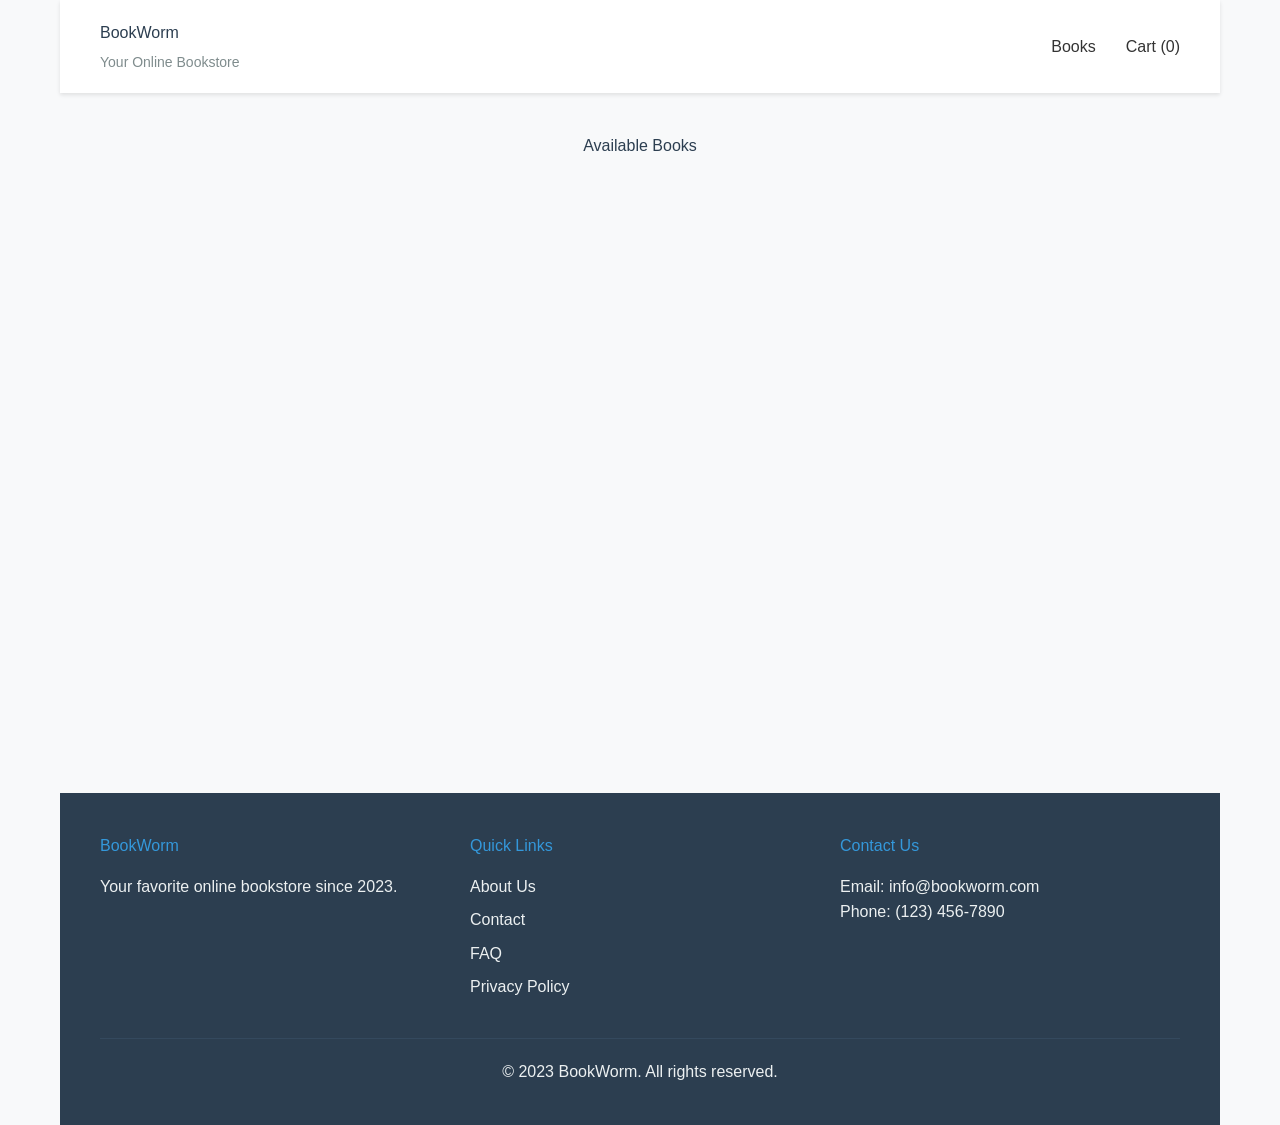
==== index.html @ b358c06e "Updates" ====
<!DOCTYPE html><html lang="en"><head><meta charSet="utf-8"/><meta name="viewport" content="width=device-width, initial-scale=1"/><link rel="stylesheet" href="/_next/static/css/a5fe62b0e480888f.css" data-precedence="next"/><link rel="stylesheet" href="/_next/static/css/b02b098805ea8b62.css" data-precedence="next"/><link rel="preload" as="script" fetchPriority="low" href="/_next/static/chunks/webpack-2db9d0698e6ddc69.js"/><script src="/_next/static/chunks/4bd1b696-52a6696c08e3276c.js" async=""></script><script src="/_next/static/chunks/684-be3724236a691cbe.js" async=""></script><script src="/_next/static/chunks/main-app-09cb0a2db0a6a379.js" async=""></script><script src="/_next/static/chunks/app/page-d41af38bcdb862d8.js" async=""></script><title>BookWorm - Online Book Store</title><meta name="description" content="Your favorite online bookstore"/><meta name="generator" content="v0.dev"/><script>document.querySelectorAll('body link[rel="icon"], body link[rel="apple-touch-icon"]').forEach(el => document.head.appendChild(el))</script><script src="/_next/static/chunks/polyfills-42372ed130431b0a.js" noModule=""></script></head><body><main class="container"><div class="bookstore"><header class="header"><div class="logo"><h1>BookWorm</h1><p>Your Online Bookstore</p></div><nav class="nav"><ul><li>Books</li><li>Cart (<!-- -->0<!-- -->)</li></ul></nav></header><main class="bookstore-content"><div class="book-list"><h2>Available Books</h2><div class="books-grid"></div></div></main><footer class="footer"><div class="footer-content"><div class="footer-section"><h3>BookWorm</h3><p>Your favorite online bookstore since 2023.</p></div><div class="footer-section"><h3>Quick Links</h3><ul><li>About Us</li><li>Contact</li><li>FAQ</li><li>Privacy Policy</li></ul></div><div class="footer-section"><h3>Contact Us</h3><p>Email: info@bookworm.com</p><p>Phone: (123) 456-7890</p></div></div><div class="footer-bottom"><p>© 2023 BookWorm. All rights reserved.</p></div></footer></div></main><!--$--><!--/$--><!--$--><!--/$--><script src="/_next/static/chunks/webpack-2db9d0698e6ddc69.js" async=""></script><script>(self.__next_f=self.__next_f||[]).push([0])</script><script>self.__next_f.push([1,"1:\"$Sreact.fragment\"\n2:I[7555,[],\"\"]\n3:I[1295,[],\"\"]\n4:I[2611,[\"974\",\"static/chunks/app/page-d41af38bcdb862d8.js\"],\"default\"]\n5:I[9665,[],\"MetadataBoundary\"]\n7:I[9665,[],\"OutletBoundary\"]\na:I[4911,[],\"AsyncMetadataOutlet\"]\nc:I[9665,[],\"ViewportBoundary\"]\ne:I[6614,[],\"\"]\n:HL[\"/_next/static/css/a5fe62b0e480888f.css\",\"style\"]\n:HL[\"/_next/static/css/b02b098805ea8b62.css\",\"style\"]\n"])</script><script>self.__next_f.push([1,"0:{\"P\":null,\"b\":\"YLdVmpPt8T65VLUF7OrUs\",\"p\":\"\",\"c\":[\"\",\"\"],\"i\":false,\"f\":[[[\"\",{\"children\":[\"__PAGE__\",{}]},\"$undefined\",\"$undefined\",true],[\"\",[\"$\",\"$1\",\"c\",{\"children\":[[[\"$\",\"link\",\"0\",{\"rel\":\"stylesheet\",\"href\":\"/_next/static/css/a5fe62b0e480888f.css\",\"precedence\":\"next\",\"crossOrigin\":\"$undefined\",\"nonce\":\"$undefined\"}]],[\"$\",\"html\",null,{\"lang\":\"en\",\"children\":[[\"$\",\"head\",null,{\"children\":[[\"$\",\"title\",null,{\"children\":\"BookWorm - Online Book Store\"}],[\"$\",\"meta\",null,{\"name\":\"description\",\"content\":\"Your favorite online bookstore\"}]]}],[\"$\",\"body\",null,{\"children\":[\"$\",\"$L2\",null,{\"parallelRouterKey\":\"children\",\"error\":\"$undefined\",\"errorStyles\":\"$undefined\",\"errorScripts\":\"$undefined\",\"template\":[\"$\",\"$L3\",null,{}],\"templateStyles\":\"$undefined\",\"templateScripts\":\"$undefined\",\"notFound\":[[[\"$\",\"title\",null,{\"children\":\"404: This page could not be found.\"}],[\"$\",\"div\",null,{\"style\":{\"fontFamily\":\"system-ui,\\\"Segoe UI\\\",Roboto,Helvetica,Arial,sans-serif,\\\"Apple Color Emoji\\\",\\\"Segoe UI Emoji\\\"\",\"height\":\"100vh\",\"textAlign\":\"center\",\"display\":\"flex\",\"flexDirection\":\"column\",\"alignItems\":\"center\",\"justifyContent\":\"center\"},\"children\":[\"$\",\"div\",null,{\"children\":[[\"$\",\"style\",null,{\"dangerouslySetInnerHTML\":{\"__html\":\"body{color:#000;background:#fff;margin:0}.next-error-h1{border-right:1px solid rgba(0,0,0,.3)}@media (prefers-color-scheme:dark){body{color:#fff;background:#000}.next-error-h1{border-right:1px solid rgba(255,255,255,.3)}}\"}}],[\"$\",\"h1\",null,{\"className\":\"next-error-h1\",\"style\":{\"display\":\"inline-block\",\"margin\":\"0 20px 0 0\",\"padding\":\"0 23px 0 0\",\"fontSize\":24,\"fontWeight\":500,\"verticalAlign\":\"top\",\"lineHeight\":\"49px\"},\"children\":404}],[\"$\",\"div\",null,{\"style\":{\"display\":\"inline-block\"},\"children\":[\"$\",\"h2\",null,{\"style\":{\"fontSize\":14,\"fontWeight\":400,\"lineHeight\":\"49px\",\"margin\":0},\"children\":\"This page could not be found.\"}]}]]}]}]],[]],\"forbidden\":\"$undefined\",\"unauthorized\":\"$undefined\"}]}]]}]]}],{\"children\":[\"__PAGE__\",[\"$\",\"$1\",\"c\",{\"children\":[[\"$\",\"main\",null,{\"className\":\"container\",\"children\":[\"$\",\"$L4\",null,{}]}],[\"$\",\"$L5\",null,{\"children\":\"$L6\"}],[[\"$\",\"link\",\"0\",{\"rel\":\"stylesheet\",\"href\":\"/_next/static/css/b02b098805ea8b62.css\",\"precedence\":\"next\",\"crossOrigin\":\"$undefined\",\"nonce\":\"$undefined\"}]],[\"$\",\"$L7\",null,{\"children\":[\"$L8\",\"$L9\",[\"$\",\"$La\",null,{\"promise\":\"$@b\"}]]}]]}],{},null,false]},null,false],[\"$\",\"$1\",\"h\",{\"children\":[null,[\"$\",\"$1\",\"9WrUKCtfy2eKiFADlCr0y\",{\"children\":[[\"$\",\"$Lc\",null,{\"children\":\"$Ld\"}],null]}],null]}],false]],\"m\":\"$undefined\",\"G\":[\"$e\",\"$undefined\"],\"s\":false,\"S\":true}\n"])</script><script>self.__next_f.push([1,"f:\"$Sreact.suspense\"\n10:I[4911,[],\"AsyncMetadata\"]\n6:[\"$\",\"$f\",null,{\"fallback\":null,\"children\":[\"$\",\"$L10\",null,{\"promise\":\"$@11\"}]}]\n"])</script><script>self.__next_f.push([1,"9:null\n"])</script><script>self.__next_f.push([1,"d:[[\"$\",\"meta\",\"0\",{\"charSet\":\"utf-8\"}],[\"$\",\"meta\",\"1\",{\"name\":\"viewport\",\"content\":\"width=device-width, initial-scale=1\"}]]\n8:null\n"])</script><script>self.__next_f.push([1,"11:{\"metadata\":[[\"$\",\"meta\",\"0\",{\"name\":\"generator\",\"content\":\"v0.dev\"}]],\"error\":null,\"digest\":\"$undefined\"}\nb:{\"metadata\":\"$11:metadata\",\"error\":null,\"digest\":\"$undefined\"}\n"])</script></body></html>
---- _next/static/css/a5fe62b0e480888f.css ----
*,:after,:before{--tw-border-spacing-x:0;--tw-border-spacing-y:0;--tw-translate-x:0;--tw-translate-y:0;--tw-rotate:0;--tw-skew-x:0;--tw-skew-y:0;--tw-scale-x:1;--tw-scale-y:1;--tw-pan-x: ;--tw-pan-y: ;--tw-pinch-zoom: ;--tw-scroll-snap-strictness:proximity;--tw-gradient-from-position: ;--tw-gradient-via-position: ;--tw-gradient-to-position: ;--tw-ordinal: ;--tw-slashed-zero: ;--tw-numeric-figure: ;--tw-numeric-spacing: ;--tw-numeric-fraction: ;--tw-ring-inset: ;--tw-ring-offset-width:0px;--tw-ring-offset-color:#fff;--tw-ring-color:rgb(59 130 246/0.5);--tw-ring-offset-shadow:0 0 #0000;--tw-ring-shadow:0 0 #0000;--tw-shadow:0 0 #0000;--tw-shadow-colored:0 0 #0000;--tw-blur: ;--tw-brightness: ;--tw-contrast: ;--tw-grayscale: ;--tw-hue-rotate: ;--tw-invert: ;--tw-saturate: ;--tw-sepia: ;--tw-drop-shadow: ;--tw-backdrop-blur: ;--tw-backdrop-brightness: ;--tw-backdrop-contrast: ;--tw-backdrop-grayscale: ;--tw-backdrop-hue-rotate: ;--tw-backdrop-invert: ;--tw-backdrop-opacity: ;--tw-backdrop-saturate: ;--tw-backdrop-sepia: ;--tw-contain-size: ;--tw-contain-layout: ;--tw-contain-paint: ;--tw-contain-style: }::backdrop{--tw-border-spacing-x:0;--tw-border-spacing-y:0;--tw-translate-x:0;--tw-translate-y:0;--tw-rotate:0;--tw-skew-x:0;--tw-skew-y:0;--tw-scale-x:1;--tw-scale-y:1;--tw-pan-x: ;--tw-pan-y: ;--tw-pinch-zoom: ;--tw-scroll-snap-strictness:proximity;--tw-gradient-from-position: ;--tw-gradient-via-position: ;--tw-gradient-to-position: ;--tw-ordinal: ;--tw-slashed-zero: ;--tw-numeric-figure: ;--tw-numeric-spacing: ;--tw-numeric-fraction: ;--tw-ring-inset: ;--tw-ring-offset-width:0px;--tw-ring-offset-color:#fff;--tw-ring-color:rgb(59 130 246/0.5);--tw-ring-offset-shadow:0 0 #0000;--tw-ring-shadow:0 0 #0000;--tw-shadow:0 0 #0000;--tw-shadow-colored:0 0 #0000;--tw-blur: ;--tw-brightness: ;--tw-contrast: ;--tw-grayscale: ;--tw-hue-rotate: ;--tw-invert: ;--tw-saturate: ;--tw-sepia: ;--tw-drop-shadow: ;--tw-backdrop-blur: ;--tw-backdrop-brightness: ;--tw-backdrop-contrast: ;--tw-backdrop-grayscale: ;--tw-backdrop-hue-rotate: ;--tw-backdrop-invert: ;--tw-backdrop-opacity: ;--tw-backdrop-saturate: ;--tw-backdrop-sepia: ;--tw-contain-size: ;--tw-contain-layout: ;--tw-contain-paint: ;--tw-contain-style: }/*
! tailwindcss v3.4.17 | MIT License | https://tailwindcss.com
*/*,:after,:before{box-sizing:border-box;border:0 solid #e5e7eb}:after,:before{--tw-content:""}:host,html{line-height:1.5;-webkit-text-size-adjust:100%;-moz-tab-size:4;tab-size:4;font-family:ui-sans-serif,system-ui,sans-serif,Apple Color Emoji,Segoe UI Emoji,Segoe UI Symbol,Noto Color Emoji;font-feature-settings:normal;font-variation-settings:normal;-webkit-tap-highlight-color:transparent}body{margin:0;line-height:inherit}hr{height:0;color:inherit;border-top-width:1px}abbr:where([title]){text-decoration:underline dotted}h1,h2,h3,h4,h5,h6{font-size:inherit;font-weight:inherit}a{color:inherit;text-decoration:inherit}b,strong{font-weight:bolder}code,kbd,pre,samp{font-family:ui-monospace,SFMono-Regular,Menlo,Monaco,Consolas,Liberation Mono,Courier New,monospace;font-feature-settings:normal;font-variation-settings:normal;font-size:1em}small{font-size:80%}sub,sup{font-size:75%;line-height:0;position:relative;vertical-align:baseline}sub{bottom:-.25em}sup{top:-.5em}table{text-indent:0;border-color:inherit;border-collapse:collapse}button,input,optgroup,select,textarea{font-family:inherit;font-feature-settings:inherit;font-variation-settings:inherit;font-size:100%;font-weight:inherit;line-height:inherit;letter-spacing:inherit;color:inherit;margin:0;padding:0}button,select{text-transform:none}button,input:where([type=button]),input:where([type=reset]),input:where([type=submit]){-webkit-appearance:button;background-color:transparent;background-image:none}:-moz-focusring{outline:auto}:-moz-ui-invalid{box-shadow:none}progress{vertical-align:baseline}::-webkit-inner-spin-button,::-webkit-outer-spin-button{height:auto}[type=search]{-webkit-appearance:textfield;outline-offset:-2px}::-webkit-search-decoration{-webkit-appearance:none}::-webkit-file-upload-button{-webkit-appearance:button;font:inherit}summary{display:list-item}blockquote,dd,dl,figure,h1,h2,h3,h4,h5,h6,hr,p,pre{margin:0}fieldset{margin:0}fieldset,legend{padding:0}menu,ol,ul{list-style:none;margin:0;padding:0}dialog{padding:0}textarea{resize:vertical}input::placeholder,textarea::placeholder{opacity:1;color:#9ca3af}[role=button],button{cursor:pointer}:disabled{cursor:default}audio,canvas,embed,iframe,img,object,svg,video{display:block;vertical-align:middle}img,video{max-width:100%;height:auto}[hidden]:where(:not([hidden=until-found])){display:none}:root{--background:0 0% 100%;--foreground:0 0% 3.9%;--card:0 0% 100%;--card-foreground:0 0% 3.9%;--popover:0 0% 100%;--popover-foreground:0 0% 3.9%;--primary:0 0% 9%;--primary-foreground:0 0% 98%;--secondary:0 0% 96.1%;--secondary-foreground:0 0% 9%;--muted:0 0% 96.1%;--muted-foreground:0 0% 45.1%;--accent:0 0% 96.1%;--accent-foreground:0 0% 9%;--destructive:0 84.2% 60.2%;--destructive-foreground:0 0% 98%;--border:0 0% 89.8%;--input:0 0% 89.8%;--ring:0 0% 3.9%;--chart-1:12 76% 61%;--chart-2:173 58% 39%;--chart-3:197 37% 24%;--chart-4:43 74% 66%;--chart-5:27 87% 67%;--radius:0.5rem;--sidebar-background:0 0% 98%;--sidebar-foreground:240 5.3% 26.1%;--sidebar-primary:240 5.9% 10%;--sidebar-primary-foreground:0 0% 98%;--sidebar-accent:240 4.8% 95.9%;--sidebar-accent-foreground:240 5.9% 10%;--sidebar-border:220 13% 91%;--sidebar-ring:217.2 91.2% 59.8%}.dark{--background:0 0% 3.9%;--foreground:0 0% 98%;--card:0 0% 3.9%;--card-foreground:0 0% 98%;--popover:0 0% 3.9%;--popover-foreground:0 0% 98%;--primary:0 0% 98%;--primary-foreground:0 0% 9%;--secondary:0 0% 14.9%;--secondary-foreground:0 0% 98%;--muted:0 0% 14.9%;--muted-foreground:0 0% 63.9%;--accent:0 0% 14.9%;--accent-foreground:0 0% 98%;--destructive:0 62.8% 30.6%;--destructive-foreground:0 0% 98%;--border:0 0% 14.9%;--input:0 0% 14.9%;--ring:0 0% 83.1%;--chart-1:220 70% 50%;--chart-2:160 60% 45%;--chart-3:30 80% 55%;--chart-4:280 65% 60%;--chart-5:340 75% 55%;--sidebar-background:240 5.9% 10%;--sidebar-foreground:240 4.8% 95.9%;--sidebar-primary:224.3 76.3% 48%;--sidebar-primary-foreground:0 0% 100%;--sidebar-accent:240 3.7% 15.9%;--sidebar-accent-foreground:240 4.8% 95.9%;--sidebar-border:240 3.7% 15.9%;--sidebar-ring:217.2 91.2% 59.8%}*{border-color:hsl(var(--border))}body{background-color:hsl(var(--background));color:hsl(var(--foreground))}.container{width:100%}@media (min-width:640px){.container{max-width:640px}}@media (min-width:768px){.container{max-width:768px}}@media (min-width:1024px){.container{max-width:1024px}}@media (min-width:1280px){.container{max-width:1280px}}@media (min-width:1536px){.container{max-width:1536px}}.sr-only{position:absolute;width:1px;height:1px;padding:0;margin:-1px;overflow:hidden;clip:rect(0,0,0,0);white-space:nowrap;border-width:0}.pointer-events-none{pointer-events:none}.pointer-events-auto{pointer-events:auto}.visible{visibility:visible}.invisible{visibility:hidden}.fixed{position:fixed}.absolute{position:absolute}.relative{position:relative}.inset-0{inset:0}.inset-x-0{left:0;right:0}.inset-y-0{top:0;bottom:0}.-bottom-12{bottom:-3rem}.-left-12{left:-3rem}.-right-12{right:-3rem}.-top-12{top:-3rem}.bottom-0{bottom:0}.left-0{left:0}.left-1{left:.25rem}.left-1\/2{left:50%}.left-2{left:.5rem}.left-\[50\%\]{left:50%}.right-0{right:0}.right-1{right:.25rem}.right-2{right:.5rem}.right-3{right:.75rem}.right-4{right:1rem}.top-0{top:0}.top-1\.5{top:.375rem}.top-1\/2{top:50%}.top-2{top:.5rem}.top-3\.5{top:.875rem}.top-4{top:1rem}.top-\[1px\]{top:1px}.top-\[50\%\]{top:50%}.top-\[60\%\]{top:60%}.top-full{top:100%}.z-10{z-index:10}.z-20{z-index:20}.z-50{z-index:50}.z-\[100\]{z-index:100}.z-\[1\]{z-index:1}.-mx-1{margin-left:-.25rem;margin-right:-.25rem}.mx-2{margin-left:.5rem;margin-right:.5rem}.mx-3\.5{margin-left:.875rem;margin-right:.875rem}.mx-auto{margin-left:auto;margin-right:auto}.my-0\.5{margin-top:.125rem;margin-bottom:.125rem}.my-1{margin-top:.25rem;margin-bottom:.25rem}.-ml-4{margin-left:-1rem}.-mt-4{margin-top:-1rem}.mb-1{margin-bottom:.25rem}.ml-1{margin-left:.25rem}.ml-auto{margin-left:auto}.mr-2{margin-right:.5rem}.mt-1\.5{margin-top:.375rem}.mt-2{margin-top:.5rem}.mt-24{margin-top:6rem}.mt-4{margin-top:1rem}.mt-auto{margin-top:auto}.block{display:block}.flex{display:flex}.inline-flex{display:inline-flex}.table{display:table}.grid{display:grid}.hidden{display:none}.aspect-square{aspect-ratio:1/1}.aspect-video{aspect-ratio:16/9}.size-4{width:1rem;height:1rem}.h-1\.5{height:.375rem}.h-10{height:2.5rem}.h-11{height:2.75rem}.h-12{height:3rem}.h-2{height:.5rem}.h-2\.5{height:.625rem}.h-3{height:.75rem}.h-3\.5{height:.875rem}.h-4{height:1rem}.h-5{height:1.25rem}.h-6{height:1.5rem}.h-7{height:1.75rem}.h-8{height:2rem}.h-9{height:2.25rem}.h-\[1px\]{height:1px}.h-\[var\(--radix-navigation-menu-viewport-height\)\]{height:var(--radix-navigation-menu-viewport-height)}.h-\[var\(--radix-select-trigger-height\)\]{height:var(--radix-select-trigger-height)}.h-auto{height:auto}.h-full{height:100%}.h-px{height:1px}.h-svh{height:100svh}.max-h-96{max-height:24rem}.max-h-\[300px\]{max-height:300px}.max-h-screen{max-height:100vh}.min-h-0{min-height:0}.min-h-\[80px\]{min-height:80px}.min-h-svh{min-height:100svh}.w-0{width:0}.w-1{width:.25rem}.w-10{width:2.5rem}.w-11{width:2.75rem}.w-2{width:.5rem}.w-2\.5{width:.625rem}.w-3{width:.75rem}.w-3\.5{width:.875rem}.w-3\/4{width:75%}.w-4{width:1rem}.w-5{width:1.25rem}.w-64{width:16rem}.w-7{width:1.75rem}.w-72{width:18rem}.w-8{width:2rem}.w-9{width:2.25rem}.w-\[--sidebar-width\]{width:var(--sidebar-width)}.w-\[100px\]{width:100px}.w-\[1px\]{width:1px}.w-auto{width:auto}.w-full{width:100%}.w-max{width:max-content}.w-px{width:1px}.min-w-0{min-width:0}.min-w-10{min-width:2.5rem}.min-w-11{min-width:2.75rem}.min-w-5{min-width:1.25rem}.min-w-9{min-width:2.25rem}.min-w-\[12rem\]{min-width:12rem}.min-w-\[8rem\]{min-width:8rem}.min-w-\[var\(--radix-select-trigger-width\)\]{min-width:var(--radix-select-trigger-width)}.max-w-\[--skeleton-width\]{max-width:var(--skeleton-width)}.max-w-lg{max-width:32rem}.max-w-max{max-width:max-content}.flex-1{flex:1 1 0%}.shrink-0{flex-shrink:0}.grow{flex-grow:1}.grow-0{flex-grow:0}.basis-full{flex-basis:100%}.caption-bottom{caption-side:bottom}.border-collapse{border-collapse:collapse}.-translate-x-1\/2{--tw-translate-x:-50%}.-translate-x-1\/2,.-translate-x-px{transform:translate(var(--tw-translate-x),var(--tw-translate-y)) rotate(var(--tw-rotate)) skewX(var(--tw-skew-x)) skewY(var(--tw-skew-y)) scaleX(var(--tw-scale-x)) scaleY(var(--tw-scale-y))}.-translate-x-px{--tw-translate-x:-1px}.-translate-y-1\/2{--tw-translate-y:-50%}.-translate-y-1\/2,.translate-x-\[-50\%\]{transform:translate(var(--tw-translate-x),var(--tw-translate-y)) rotate(var(--tw-rotate)) skewX(var(--tw-skew-x)) skewY(var(--tw-skew-y)) scaleX(var(--tw-scale-x)) scaleY(var(--tw-scale-y))}.translate-x-\[-50\%\]{--tw-translate-x:-50%}.translate-x-px{--tw-translate-x:1px}.translate-x-px,.translate-y-\[-50\%\]{transform:translate(var(--tw-translate-x),var(--tw-translate-y)) rotate(var(--tw-rotate)) skewX(var(--tw-skew-x)) skewY(var(--tw-skew-y)) scaleX(var(--tw-scale-x)) scaleY(var(--tw-scale-y))}.translate-y-\[-50\%\]{--tw-translate-y:-50%}.rotate-45{--tw-rotate:45deg}.rotate-45,.rotate-90{transform:translate(var(--tw-translate-x),var(--tw-translate-y)) rotate(var(--tw-rotate)) skewX(var(--tw-skew-x)) skewY(var(--tw-skew-y)) scaleX(var(--tw-scale-x)) scaleY(var(--tw-scale-y))}.rotate-90{--tw-rotate:90deg}.transform{transform:translate(var(--tw-translate-x),var(--tw-translate-y)) rotate(var(--tw-rotate)) skewX(var(--tw-skew-x)) skewY(var(--tw-skew-y)) scaleX(var(--tw-scale-x)) scaleY(var(--tw-scale-y))}@keyframes pulse{50%{opacity:.5}}.animate-pulse{animation:pulse 2s cubic-bezier(.4,0,.6,1) infinite}.cursor-default{cursor:default}.cursor-pointer{cursor:pointer}.touch-none{touch-action:none}.select-none{user-select:none}.list-none{list-style-type:none}.flex-row{flex-direction:row}.flex-col{flex-direction:column}.flex-col-reverse{flex-direction:column-reverse}.flex-wrap{flex-wrap:wrap}.items-start{align-items:flex-start}.items-end{align-items:flex-end}.items-center{align-items:center}.items-stretch{align-items:stretch}.justify-center{justify-content:center}.justify-between{justify-content:space-between}.gap-1{gap:.25rem}.gap-1\.5{gap:.375rem}.gap-2{gap:.5rem}.gap-4{gap:1rem}.space-x-1>:not([hidden])~:not([hidden]){--tw-space-x-reverse:0;margin-right:calc(.25rem * var(--tw-space-x-reverse));margin-left:calc(.25rem * calc(1 - var(--tw-space-x-reverse)))}.space-x-4>:not([hidden])~:not([hidden]){--tw-space-x-reverse:0;margin-right:calc(1rem * var(--tw-space-x-reverse));margin-left:calc(1rem * calc(1 - var(--tw-space-x-reverse)))}.space-y-1>:not([hidden])~:not([hidden]){--tw-space-y-reverse:0;margin-top:calc(.25rem * calc(1 - var(--tw-space-y-reverse)));margin-bottom:calc(.25rem * var(--tw-space-y-reverse))}.space-y-1\.5>:not([hidden])~:not([hidden]){--tw-space-y-reverse:0;margin-top:calc(.375rem * calc(1 - var(--tw-space-y-reverse)));margin-bottom:calc(.375rem * var(--tw-space-y-reverse))}.space-y-2>:not([hidden])~:not([hidden]){--tw-space-y-reverse:0;margin-top:calc(.5rem * calc(1 - var(--tw-space-y-reverse)));margin-bottom:calc(.5rem * var(--tw-space-y-reverse))}.space-y-4>:not([hidden])~:not([hidden]){--tw-space-y-reverse:0;margin-top:calc(1rem * calc(1 - var(--tw-space-y-reverse)));margin-bottom:calc(1rem * var(--tw-space-y-reverse))}.overflow-auto{overflow:auto}.overflow-hidden{overflow:hidden}.overflow-y-auto{overflow-y:auto}.overflow-x-hidden{overflow-x:hidden}.whitespace-nowrap{white-space:nowrap}.break-words{overflow-wrap:break-word}.rounded-\[2px\]{border-radius:2px}.rounded-\[inherit\]{border-radius:inherit}.rounded-full{border-radius:9999px}.rounded-lg{border-radius:var(--radius)}.rounded-md{border-radius:calc(var(--radius) - 2px)}.rounded-sm{border-radius:calc(var(--radius) - 4px)}.rounded-t-\[10px\]{border-top-left-radius:10px;border-top-right-radius:10px}.rounded-tl-sm{border-top-left-radius:calc(var(--radius) - 4px)}.border{border-width:1px}.border-2{border-width:2px}.border-\[1\.5px\]{border-width:1.5px}.border-y{border-top-width:1px}.border-b,.border-y{border-bottom-width:1px}.border-l{border-left-width:1px}.border-r{border-right-width:1px}.border-t{border-top-width:1px}.border-dashed{border-style:dashed}.border-\[--color-border\]{border-color:var(--color-border)}.border-border\/50{border-color:hsl(var(--border)/.5)}.border-destructive{border-color:hsl(var(--destructive))}.border-destructive\/50{border-color:hsl(var(--destructive)/.5)}.border-input{border-color:hsl(var(--input))}.border-primary{border-color:hsl(var(--primary))}.border-sidebar-border{border-color:hsl(var(--sidebar-border))}.border-transparent{border-color:transparent}.border-l-transparent{border-left-color:transparent}.border-t-transparent{border-top-color:transparent}.bg-\[--color-bg\]{background-color:var(--color-bg)}.bg-accent{background-color:hsl(var(--accent))}.bg-background{background-color:hsl(var(--background))}.bg-black\/80{background-color:rgb(0 0 0/.8)}.bg-border{background-color:hsl(var(--border))}.bg-card{background-color:hsl(var(--card))}.bg-destructive{background-color:hsl(var(--destructive))}.bg-foreground{background-color:hsl(var(--foreground))}.bg-muted{background-color:hsl(var(--muted))}.bg-muted\/50{background-color:hsl(var(--muted)/.5)}.bg-popover{background-color:hsl(var(--popover))}.bg-primary{background-color:hsl(var(--primary))}.bg-secondary{background-color:hsl(var(--secondary))}.bg-sidebar{background-color:hsl(var(--sidebar-background))}.bg-sidebar-border{background-color:hsl(var(--sidebar-border))}.bg-transparent{background-color:transparent}.fill-current{fill:currentColor}.p-0{padding:0}.p-1{padding:.25rem}.p-2{padding:.5rem}.p-3{padding:.75rem}.p-4{padding:1rem}.p-6{padding:1.5rem}.p-\[1px\]{padding:1px}.px-1{padding-left:.25rem;padding-right:.25rem}.px-2{padding-left:.5rem;padding-right:.5rem}.px-2\.5{padding-left:.625rem;padding-right:.625rem}.px-3{padding-left:.75rem;padding-right:.75rem}.px-4{padding-left:1rem;padding-right:1rem}.px-5{padding-left:1.25rem;padding-right:1.25rem}.px-8{padding-left:2rem;padding-right:2rem}.py-0\.5{padding-top:.125rem;padding-bottom:.125rem}.py-1{padding-top:.25rem;padding-bottom:.25rem}.py-1\.5{padding-top:.375rem;padding-bottom:.375rem}.py-2{padding-top:.5rem;padding-bottom:.5rem}.py-3{padding-top:.75rem;padding-bottom:.75rem}.py-4{padding-top:1rem;padding-bottom:1rem}.py-6{padding-top:1.5rem;padding-bottom:1.5rem}.pb-3{padding-bottom:.75rem}.pb-4{padding-bottom:1rem}.pl-2\.5{padding-left:.625rem}.pl-4{padding-left:1rem}.pl-8{padding-left:2rem}.pr-2{padding-right:.5rem}.pr-2\.5{padding-right:.625rem}.pr-8{padding-right:2rem}.pt-0{padding-top:0}.pt-1{padding-top:.25rem}.pt-3{padding-top:.75rem}.pt-4{padding-top:1rem}.text-left{text-align:left}.text-center{text-align:center}.align-middle{vertical-align:middle}.font-mono{font-family:ui-monospace,SFMono-Regular,Menlo,Monaco,Consolas,Liberation Mono,Courier New,monospace}.text-2xl{font-size:1.5rem;line-height:2rem}.text-\[0\.8rem\]{font-size:.8rem}.text-base{font-size:1rem;line-height:1.5rem}.text-lg{font-size:1.125rem;line-height:1.75rem}.text-sm{font-size:.875rem;line-height:1.25rem}.text-xs{font-size:.75rem;line-height:1rem}.font-medium{font-weight:500}.font-normal{font-weight:400}.font-semibold{font-weight:600}.tabular-nums{--tw-numeric-spacing:tabular-nums;font-variant-numeric:var(--tw-ordinal) var(--tw-slashed-zero) var(--tw-numeric-figure) var(--tw-numeric-spacing) var(--tw-numeric-fraction)}.leading-none{line-height:1}.tracking-tight{letter-spacing:-.025em}.tracking-widest{letter-spacing:.1em}.text-accent-foreground{color:hsl(var(--accent-foreground))}.text-card-foreground{color:hsl(var(--card-foreground))}.text-current{color:currentColor}.text-destructive{color:hsl(var(--destructive))}.text-destructive-foreground{color:hsl(var(--destructive-foreground))}.text-foreground{color:hsl(var(--foreground))}.text-foreground\/50{color:hsl(var(--foreground)/.5)}.text-muted-foreground{color:hsl(var(--muted-foreground))}.text-popover-foreground{color:hsl(var(--popover-foreground))}.text-primary{color:hsl(var(--primary))}.text-primary-foreground{color:hsl(var(--primary-foreground))}.text-secondary-foreground{color:hsl(var(--secondary-foreground))}.text-sidebar-foreground{color:hsl(var(--sidebar-foreground))}.text-sidebar-foreground\/70{color:hsl(var(--sidebar-foreground)/.7)}.underline-offset-4{text-underline-offset:4px}.accent-foreground{accent-color:hsl(var(--foreground))}.opacity-0{opacity:0}.opacity-50{opacity:.5}.opacity-60{opacity:.6}.opacity-70{opacity:.7}.opacity-90{opacity:.9}.shadow-\[0_0_0_1px_hsl\(var\(--sidebar-border\)\)\]{--tw-shadow:0 0 0 1px hsl(var(--sidebar-border));--tw-shadow-colored:0 0 0 1px var(--tw-shadow-color)}.shadow-\[0_0_0_1px_hsl\(var\(--sidebar-border\)\)\],.shadow-lg{box-shadow:var(--tw-ring-offset-shadow,0 0 #0000),var(--tw-ring-shadow,0 0 #0000),var(--tw-shadow)}.shadow-lg{--tw-shadow:0 10px 15px -3px rgb(0 0 0/0.1),0 4px 6px -4px rgb(0 0 0/0.1);--tw-shadow-colored:0 10px 15px -3px var(--tw-shadow-color),0 4px 6px -4px var(--tw-shadow-color)}.shadow-md{--tw-shadow:0 4px 6px -1px rgb(0 0 0/0.1),0 2px 4px -2px rgb(0 0 0/0.1);--tw-shadow-colored:0 4px 6px -1px var(--tw-shadow-color),0 2px 4px -2px var(--tw-shadow-color)}.shadow-md,.shadow-none{box-shadow:var(--tw-ring-offset-shadow,0 0 #0000),var(--tw-ring-shadow,0 0 #0000),var(--tw-shadow)}.shadow-none{--tw-shadow:0 0 #0000;--tw-shadow-colored:0 0 #0000}.shadow-sm{--tw-shadow:0 1px 2px 0 rgb(0 0 0/0.05);--tw-shadow-colored:0 1px 2px 0 var(--tw-shadow-color)}.shadow-sm,.shadow-xl{box-shadow:var(--tw-ring-offset-shadow,0 0 #0000),var(--tw-ring-shadow,0 0 #0000),var(--tw-shadow)}.shadow-xl{--tw-shadow:0 20px 25px -5px rgb(0 0 0/0.1),0 8px 10px -6px rgb(0 0 0/0.1);--tw-shadow-colored:0 20px 25px -5px var(--tw-shadow-color),0 8px 10px -6px var(--tw-shadow-color)}.outline-none{outline:2px solid transparent;outline-offset:2px}.outline{outline-style:solid}.ring{--tw-ring-offset-shadow:var(--tw-ring-inset) 0 0 0 var(--tw-ring-offset-width) var(--tw-ring-offset-color);--tw-ring-shadow:var(--tw-ring-inset) 0 0 0 calc(3px + var(--tw-ring-offset-width)) var(--tw-ring-color)}.ring,.ring-0{box-shadow:var(--tw-ring-offset-shadow),var(--tw-ring-shadow),var(--tw-shadow,0 0 #0000)}.ring-0{--tw-ring-offset-shadow:var(--tw-ring-inset) 0 0 0 var(--tw-ring-offset-width) var(--tw-ring-offset-color);--tw-ring-shadow:var(--tw-ring-inset) 0 0 0 calc(0px + var(--tw-ring-offset-width)) var(--tw-ring-color)}.ring-2{--tw-ring-offset-shadow:var(--tw-ring-inset) 0 0 0 var(--tw-ring-offset-width) var(--tw-ring-offset-color);--tw-ring-shadow:var(--tw-ring-inset) 0 0 0 calc(2px + var(--tw-ring-offset-width)) var(--tw-ring-color);box-shadow:var(--tw-ring-offset-shadow),var(--tw-ring-shadow),var(--tw-shadow,0 0 #0000)}.ring-ring{--tw-ring-color:hsl(var(--ring))}.ring-sidebar-ring{--tw-ring-color:hsl(var(--sidebar-ring))}.ring-offset-background{--tw-ring-offset-color:hsl(var(--background))}.filter{filter:var(--tw-blur) var(--tw-brightness) var(--tw-contrast) var(--tw-grayscale) var(--tw-hue-rotate) var(--tw-invert) var(--tw-saturate) var(--tw-sepia) var(--tw-drop-shadow)}.transition{transition-property:color,background-color,border-color,text-decoration-color,fill,stroke,opacity,box-shadow,transform,filter,backdrop-filter;transition-timing-function:cubic-bezier(.4,0,.2,1);transition-duration:.15s}.transition-\[left\2c right\2c width\]{transition-property:left,right,width;transition-timing-function:cubic-bezier(.4,0,.2,1);transition-duration:.15s}.transition-\[margin\2c opa\]{transition-property:margin,opa;transition-timing-function:cubic-bezier(.4,0,.2,1);transition-duration:.15s}.transition-\[width\2c height\2c padding\]{transition-property:width,height,padding;transition-timing-function:cubic-bezier(.4,0,.2,1);transition-duration:.15s}.transition-\[width\]{transition-property:width;transition-timing-function:cubic-bezier(.4,0,.2,1);transition-duration:.15s}.transition-all{transition-property:all;transition-timing-function:cubic-bezier(.4,0,.2,1);transition-duration:.15s}.transition-colors{transition-property:color,background-color,border-color,text-decoration-color,fill,stroke;transition-timing-function:cubic-bezier(.4,0,.2,1);transition-duration:.15s}.transition-opacity{transition-property:opacity;transition-timing-function:cubic-bezier(.4,0,.2,1);transition-duration:.15s}.transition-transform{transition-property:transform;transition-timing-function:cubic-bezier(.4,0,.2,1);transition-duration:.15s}.duration-1000{transition-duration:1s}.duration-200{transition-duration:.2s}.ease-in-out{transition-timing-function:cubic-bezier(.4,0,.2,1)}.ease-linear{transition-timing-function:linear}.ease-out{transition-timing-function:cubic-bezier(0,0,.2,1)}@keyframes enter{0%{opacity:var(--tw-enter-opacity,1);transform:translate3d(var(--tw-enter-translate-x,0),var(--tw-enter-translate-y,0),0) scale3d(var(--tw-enter-scale,1),var(--tw-enter-scale,1),var(--tw-enter-scale,1)) rotate(var(--tw-enter-rotate,0))}}@keyframes exit{to{opacity:var(--tw-exit-opacity,1);transform:translate3d(var(--tw-exit-translate-x,0),var(--tw-exit-translate-y,0),0) scale3d(var(--tw-exit-scale,1),var(--tw-exit-scale,1),var(--tw-exit-scale,1)) rotate(var(--tw-exit-rotate,0))}}.animate-in{animation-name:enter;animation-duration:.15s;--tw-enter-opacity:initial;--tw-enter-scale:initial;--tw-enter-rotate:initial;--tw-enter-translate-x:initial;--tw-enter-translate-y:initial}.fade-in-0{--tw-enter-opacity:0}.fade-in-80{--tw-enter-opacity:0.8}.zoom-in-95{--tw-enter-scale:.95}.duration-1000{animation-duration:1s}.duration-200{animation-duration:.2s}.ease-in-out{animation-timing-function:cubic-bezier(.4,0,.2,1)}.ease-linear{animation-timing-function:linear}.ease-out{animation-timing-function:cubic-bezier(0,0,.2,1)}body{font-family:Arial,Helvetica,sans-serif}.file\:border-0::file-selector-button{border-width:0}.file\:bg-transparent::file-selector-button{background-color:transparent}.file\:text-sm::file-selector-button{font-size:.875rem;line-height:1.25rem}.file\:font-medium::file-selector-button{font-weight:500}.file\:text-foreground::file-selector-button{color:hsl(var(--foreground))}.placeholder\:text-muted-foreground::placeholder{color:hsl(var(--muted-foreground))}.after\:absolute:after{content:var(--tw-content);position:absolute}.after\:-inset-2:after{content:var(--tw-content);inset:-.5rem}.after\:inset-y-0:after{content:var(--tw-content);top:0;bottom:0}.after\:left-1\/2:after{content:var(--tw-content);left:50%}.after\:w-1:after{content:var(--tw-content);width:.25rem}.after\:w-\[2px\]:after{content:var(--tw-content);width:2px}.after\:-translate-x-1\/2:after{content:var(--tw-content);--tw-translate-x:-50%;transform:translate(var(--tw-translate-x),var(--tw-translate-y)) rotate(var(--tw-rotate)) skewX(var(--tw-skew-x)) skewY(var(--tw-skew-y)) scaleX(var(--tw-scale-x)) scaleY(var(--tw-scale-y))}.first\:rounded-l-md:first-child{border-top-left-radius:calc(var(--radius) - 2px);border-bottom-left-radius:calc(var(--radius) - 2px)}.first\:border-l:first-child{border-left-width:1px}.last\:rounded-r-md:last-child{border-top-right-radius:calc(var(--radius) - 2px);border-bottom-right-radius:calc(var(--radius) - 2px)}.focus-within\:relative:focus-within{position:relative}.focus-within\:z-20:focus-within{z-index:20}.hover\:bg-accent:hover{background-color:hsl(var(--accent))}.hover\:bg-destructive\/80:hover{background-color:hsl(var(--destructive)/.8)}.hover\:bg-destructive\/90:hover{background-color:hsl(var(--destructive)/.9)}.hover\:bg-muted:hover{background-color:hsl(var(--muted))}.hover\:bg-muted\/50:hover{background-color:hsl(var(--muted)/.5)}.hover\:bg-primary:hover{background-color:hsl(var(--primary))}.hover\:bg-primary\/80:hover{background-color:hsl(var(--primary)/.8)}.hover\:bg-primary\/90:hover{background-color:hsl(var(--primary)/.9)}.hover\:bg-secondary:hover{background-color:hsl(var(--secondary))}.hover\:bg-secondary\/80:hover{background-color:hsl(var(--secondary)/.8)}.hover\:bg-sidebar-accent:hover{background-color:hsl(var(--sidebar-accent))}.hover\:text-accent-foreground:hover{color:hsl(var(--accent-foreground))}.hover\:text-foreground:hover{color:hsl(var(--foreground))}.hover\:text-muted-foreground:hover{color:hsl(var(--muted-foreground))}.hover\:text-primary-foreground:hover{color:hsl(var(--primary-foreground))}.hover\:text-sidebar-accent-foreground:hover{color:hsl(var(--sidebar-accent-foreground))}.hover\:underline:hover{text-decoration-line:underline}.hover\:opacity-100:hover{opacity:1}.hover\:shadow-\[0_0_0_1px_hsl\(var\(--sidebar-accent\)\)\]:hover{--tw-shadow:0 0 0 1px hsl(var(--sidebar-accent));--tw-shadow-colored:0 0 0 1px var(--tw-shadow-color);box-shadow:var(--tw-ring-offset-shadow,0 0 #0000),var(--tw-ring-shadow,0 0 #0000),var(--tw-shadow)}.hover\:after\:bg-sidebar-border:hover:after{content:var(--tw-content);background-color:hsl(var(--sidebar-border))}.focus\:bg-accent:focus{background-color:hsl(var(--accent))}.focus\:bg-primary:focus{background-color:hsl(var(--primary))}.focus\:text-accent-foreground:focus{color:hsl(var(--accent-foreground))}.focus\:text-primary-foreground:focus{color:hsl(var(--primary-foreground))}.focus\:opacity-100:focus{opacity:1}.focus\:outline-none:focus{outline:2px solid transparent;outline-offset:2px}.focus\:ring-2:focus{--tw-ring-offset-shadow:var(--tw-ring-inset) 0 0 0 var(--tw-ring-offset-width) var(--tw-ring-offset-color);--tw-ring-shadow:var(--tw-ring-inset) 0 0 0 calc(2px + var(--tw-ring-offset-width)) var(--tw-ring-color);box-shadow:var(--tw-ring-offset-shadow),var(--tw-ring-shadow),var(--tw-shadow,0 0 #0000)}.focus\:ring-ring:focus{--tw-ring-color:hsl(var(--ring))}.focus\:ring-offset-2:focus{--tw-ring-offset-width:2px}.focus-visible\:outline-none:focus-visible{outline:2px solid transparent;outline-offset:2px}.focus-visible\:ring-1:focus-visible{--tw-ring-offset-shadow:var(--tw-ring-inset) 0 0 0 var(--tw-ring-offset-width) var(--tw-ring-offset-color);--tw-ring-shadow:var(--tw-ring-inset) 0 0 0 calc(1px + var(--tw-ring-offset-width)) var(--tw-ring-color);box-shadow:var(--tw-ring-offset-shadow),var(--tw-ring-shadow),var(--tw-shadow,0 0 #0000)}.focus-visible\:ring-2:focus-visible{--tw-ring-offset-shadow:var(--tw-ring-inset) 0 0 0 var(--tw-ring-offset-width) var(--tw-ring-offset-color);--tw-ring-shadow:var(--tw-ring-inset) 0 0 0 calc(2px + var(--tw-ring-offset-width)) var(--tw-ring-color);box-shadow:var(--tw-ring-offset-shadow),var(--tw-ring-shadow),var(--tw-shadow,0 0 #0000)}.focus-visible\:ring-ring:focus-visible{--tw-ring-color:hsl(var(--ring))}.focus-visible\:ring-sidebar-ring:focus-visible{--tw-ring-color:hsl(var(--sidebar-ring))}.focus-visible\:ring-offset-1:focus-visible{--tw-ring-offset-width:1px}.focus-visible\:ring-offset-2:focus-visible{--tw-ring-offset-width:2px}.focus-visible\:ring-offset-background:focus-visible{--tw-ring-offset-color:hsl(var(--background))}.active\:bg-sidebar-accent:active{background-color:hsl(var(--sidebar-accent))}.active\:text-sidebar-accent-foreground:active{color:hsl(var(--sidebar-accent-foreground))}.disabled\:pointer-events-none:disabled{pointer-events:none}.disabled\:cursor-not-allowed:disabled{cursor:not-allowed}.disabled\:opacity-50:disabled{opacity:.5}.group\/menu-item:focus-within .group-focus-within\/menu-item\:opacity-100{opacity:1}.group:hover .group-hover\:opacity-100,.group\/menu-item:hover .group-hover\/menu-item\:opacity-100{opacity:1}.group.destructive .group-\[\.destructive\]\:border-muted\/40{border-color:hsl(var(--muted)/.4)}.group.toaster .group-\[\.toaster\]\:border-border{border-color:hsl(var(--border))}.group.toast .group-\[\.toast\]\:bg-muted{background-color:hsl(var(--muted))}.group.toast .group-\[\.toast\]\:bg-primary{background-color:hsl(var(--primary))}.group.toaster .group-\[\.toaster\]\:bg-background{background-color:hsl(var(--background))}.group.destructive .group-\[\.destructive\]\:text-red-300{--tw-text-opacity:1;color:rgb(252 165 165/var(--tw-text-opacity,1))}.group.toast .group-\[\.toast\]\:text-muted-foreground{color:hsl(var(--muted-foreground))}.group.toast .group-\[\.toast\]\:text-primary-foreground{color:hsl(var(--primary-foreground))}.group.toaster .group-\[\.toaster\]\:text-foreground{color:hsl(var(--foreground))}.group.toaster .group-\[\.toaster\]\:shadow-lg{--tw-shadow:0 10px 15px -3px rgb(0 0 0/0.1),0 4px 6px -4px rgb(0 0 0/0.1);--tw-shadow-colored:0 10px 15px -3px var(--tw-shadow-color),0 4px 6px -4px var(--tw-shadow-color);box-shadow:var(--tw-ring-offset-shadow,0 0 #0000),var(--tw-ring-shadow,0 0 #0000),var(--tw-shadow)}.group.destructive .group-\[\.destructive\]\:hover\:border-destructive\/30:hover{border-color:hsl(var(--destructive)/.3)}.group.destructive .group-\[\.destructive\]\:hover\:bg-destructive:hover{background-color:hsl(var(--destructive))}.group.destructive .group-\[\.destructive\]\:hover\:text-destructive-foreground:hover{color:hsl(var(--destructive-foreground))}.group.destructive .group-\[\.destructive\]\:hover\:text-red-50:hover{--tw-text-opacity:1;color:rgb(254 242 242/var(--tw-text-opacity,1))}.group.destructive .group-\[\.destructive\]\:focus\:ring-destructive:focus{--tw-ring-color:hsl(var(--destructive))}.group.destructive .group-\[\.destructive\]\:focus\:ring-red-400:focus{--tw-ring-opacity:1;--tw-ring-color:rgb(248 113 113/var(--tw-ring-opacity,1))}.group.destructive .group-\[\.destructive\]\:focus\:ring-offset-red-600:focus{--tw-ring-offset-color:#dc2626}.peer\/menu-button:hover~.peer-hover\/menu-button\:text-sidebar-accent-foreground{color:hsl(var(--sidebar-accent-foreground))}.peer:disabled~.peer-disabled\:cursor-not-allowed{cursor:not-allowed}.peer:disabled~.peer-disabled\:opacity-70{opacity:.7}.has-\[\[data-variant\=inset\]\]\:bg-sidebar:has([data-variant=inset]){background-color:hsl(var(--sidebar-background))}.has-\[\:disabled\]\:opacity-50:has(:disabled){opacity:.5}.group\/menu-item:has([data-sidebar=menu-action]) .group-has-\[\[data-sidebar\=menu-action\]\]\/menu-item\:pr-8{padding-right:2rem}.aria-disabled\:pointer-events-none[aria-disabled=true]{pointer-events:none}.aria-disabled\:opacity-50[aria-disabled=true]{opacity:.5}.aria-selected\:bg-accent[aria-selected=true]{background-color:hsl(var(--accent))}.aria-selected\:bg-accent\/50[aria-selected=true]{background-color:hsl(var(--accent)/.5)}.aria-selected\:text-accent-foreground[aria-selected=true]{color:hsl(var(--accent-foreground))}.aria-selected\:text-muted-foreground[aria-selected=true]{color:hsl(var(--muted-foreground))}.aria-selected\:opacity-100[aria-selected=true]{opacity:1}.data-\[disabled\=true\]\:pointer-events-none[data-disabled=true],.data-\[disabled\]\:pointer-events-none[data-disabled]{pointer-events:none}.data-\[panel-group-direction\=vertical\]\:h-px[data-panel-group-direction=vertical]{height:1px}.data-\[panel-group-direction\=vertical\]\:w-full[data-panel-group-direction=vertical]{width:100%}.data-\[side\=bottom\]\:translate-y-1[data-side=bottom]{--tw-translate-y:0.25rem}.data-\[side\=bottom\]\:translate-y-1[data-side=bottom],.data-\[side\=left\]\:-translate-x-1[data-side=left]{transform:translate(var(--tw-translate-x),var(--tw-translate-y)) rotate(var(--tw-rotate)) skewX(var(--tw-skew-x)) skewY(var(--tw-skew-y)) scaleX(var(--tw-scale-x)) scaleY(var(--tw-scale-y))}.data-\[side\=left\]\:-translate-x-1[data-side=left]{--tw-translate-x:-0.25rem}.data-\[side\=right\]\:translate-x-1[data-side=right]{--tw-translate-x:0.25rem}.data-\[side\=right\]\:translate-x-1[data-side=right],.data-\[side\=top\]\:-translate-y-1[data-side=top]{transform:translate(var(--tw-translate-x),var(--tw-translate-y)) rotate(var(--tw-rotate)) skewX(var(--tw-skew-x)) skewY(var(--tw-skew-y)) scaleX(var(--tw-scale-x)) scaleY(var(--tw-scale-y))}.data-\[side\=top\]\:-translate-y-1[data-side=top]{--tw-translate-y:-0.25rem}.data-\[state\=checked\]\:translate-x-5[data-state=checked]{--tw-translate-x:1.25rem;transform:translate(var(--tw-translate-x),var(--tw-translate-y)) rotate(var(--tw-rotate)) skewX(var(--tw-skew-x)) skewY(var(--tw-skew-y)) scaleX(var(--tw-scale-x)) scaleY(var(--tw-scale-y))}.data-\[state\=unchecked\]\:translate-x-0[data-state=unchecked],.data-\[swipe\=cancel\]\:translate-x-0[data-swipe=cancel]{--tw-translate-x:0px;transform:translate(var(--tw-translate-x),var(--tw-translate-y)) rotate(var(--tw-rotate)) skewX(var(--tw-skew-x)) skewY(var(--tw-skew-y)) scaleX(var(--tw-scale-x)) scaleY(var(--tw-scale-y))}.data-\[swipe\=end\]\:translate-x-\[var\(--radix-toast-swipe-end-x\)\][data-swipe=end]{--tw-translate-x:var(--radix-toast-swipe-end-x)}.data-\[swipe\=end\]\:translate-x-\[var\(--radix-toast-swipe-end-x\)\][data-swipe=end],.data-\[swipe\=move\]\:translate-x-\[var\(--radix-toast-swipe-move-x\)\][data-swipe=move]{transform:translate(var(--tw-translate-x),var(--tw-translate-y)) rotate(var(--tw-rotate)) skewX(var(--tw-skew-x)) skewY(var(--tw-skew-y)) scaleX(var(--tw-scale-x)) scaleY(var(--tw-scale-y))}.data-\[swipe\=move\]\:translate-x-\[var\(--radix-toast-swipe-move-x\)\][data-swipe=move]{--tw-translate-x:var(--radix-toast-swipe-move-x)}@keyframes accordion-up{0%{height:var(--radix-accordion-content-height)}to{height:0}}.data-\[state\=closed\]\:animate-accordion-up[data-state=closed]{animation:accordion-up .2s ease-out}@keyframes accordion-down{0%{height:0}to{height:var(--radix-accordion-content-height)}}.data-\[state\=open\]\:animate-accordion-down[data-state=open]{animation:accordion-down .2s ease-out}.data-\[panel-group-direction\=vertical\]\:flex-col[data-panel-group-direction=vertical]{flex-direction:column}.data-\[active\=true\]\:bg-sidebar-accent[data-active=true]{background-color:hsl(var(--sidebar-accent))}.data-\[active\]\:bg-accent\/50[data-active]{background-color:hsl(var(--accent)/.5)}.data-\[selected\=\'true\'\]\:bg-accent[data-selected=true]{background-color:hsl(var(--accent))}.data-\[state\=active\]\:bg-background[data-state=active]{background-color:hsl(var(--background))}.data-\[state\=checked\]\:bg-primary[data-state=checked]{background-color:hsl(var(--primary))}.data-\[state\=on\]\:bg-accent[data-state=on],.data-\[state\=open\]\:bg-accent[data-state=open]{background-color:hsl(var(--accent))}.data-\[state\=open\]\:bg-accent\/50[data-state=open]{background-color:hsl(var(--accent)/.5)}.data-\[state\=open\]\:bg-secondary[data-state=open]{background-color:hsl(var(--secondary))}.data-\[state\=selected\]\:bg-muted[data-state=selected]{background-color:hsl(var(--muted))}.data-\[state\=unchecked\]\:bg-input[data-state=unchecked]{background-color:hsl(var(--input))}.data-\[active\=true\]\:font-medium[data-active=true]{font-weight:500}.data-\[active\=true\]\:text-sidebar-accent-foreground[data-active=true]{color:hsl(var(--sidebar-accent-foreground))}.data-\[selected\=true\]\:text-accent-foreground[data-selected=true]{color:hsl(var(--accent-foreground))}.data-\[state\=active\]\:text-foreground[data-state=active]{color:hsl(var(--foreground))}.data-\[state\=checked\]\:text-primary-foreground[data-state=checked]{color:hsl(var(--primary-foreground))}.data-\[state\=on\]\:text-accent-foreground[data-state=on],.data-\[state\=open\]\:text-accent-foreground[data-state=open]{color:hsl(var(--accent-foreground))}.data-\[state\=open\]\:text-muted-foreground[data-state=open]{color:hsl(var(--muted-foreground))}.data-\[disabled\=true\]\:opacity-50[data-disabled=true],.data-\[disabled\]\:opacity-50[data-disabled]{opacity:.5}.data-\[state\=open\]\:opacity-100[data-state=open]{opacity:1}.data-\[state\=active\]\:shadow-sm[data-state=active]{--tw-shadow:0 1px 2px 0 rgb(0 0 0/0.05);--tw-shadow-colored:0 1px 2px 0 var(--tw-shadow-color);box-shadow:var(--tw-ring-offset-shadow,0 0 #0000),var(--tw-ring-shadow,0 0 #0000),var(--tw-shadow)}.data-\[swipe\=move\]\:transition-none[data-swipe=move]{transition-property:none}.data-\[state\=closed\]\:duration-300[data-state=closed]{transition-duration:.3s}.data-\[state\=open\]\:duration-500[data-state=open]{transition-duration:.5s}.data-\[motion\^\=from-\]\:animate-in[data-motion^=from-],.data-\[state\=open\]\:animate-in[data-state=open],.data-\[state\=visible\]\:animate-in[data-state=visible]{animation-name:enter;animation-duration:.15s;--tw-enter-opacity:initial;--tw-enter-scale:initial;--tw-enter-rotate:initial;--tw-enter-translate-x:initial;--tw-enter-translate-y:initial}.data-\[motion\^\=to-\]\:animate-out[data-motion^=to-],.data-\[state\=closed\]\:animate-out[data-state=closed],.data-\[state\=hidden\]\:animate-out[data-state=hidden],.data-\[swipe\=end\]\:animate-out[data-swipe=end]{animation-name:exit;animation-duration:.15s;--tw-exit-opacity:initial;--tw-exit-scale:initial;--tw-exit-rotate:initial;--tw-exit-translate-x:initial;--tw-exit-translate-y:initial}.data-\[motion\^\=from-\]\:fade-in[data-motion^=from-]{--tw-enter-opacity:0}.data-\[motion\^\=to-\]\:fade-out[data-motion^=to-],.data-\[state\=closed\]\:fade-out-0[data-state=closed]{--tw-exit-opacity:0}.data-\[state\=closed\]\:fade-out-80[data-state=closed]{--tw-exit-opacity:0.8}.data-\[state\=hidden\]\:fade-out[data-state=hidden]{--tw-exit-opacity:0}.data-\[state\=open\]\:fade-in-0[data-state=open],.data-\[state\=visible\]\:fade-in[data-state=visible]{--tw-enter-opacity:0}.data-\[state\=closed\]\:zoom-out-95[data-state=closed]{--tw-exit-scale:.95}.data-\[state\=open\]\:zoom-in-90[data-state=open]{--tw-enter-scale:.9}.data-\[state\=open\]\:zoom-in-95[data-state=open]{--tw-enter-scale:.95}.data-\[motion\=from-end\]\:slide-in-from-right-52[data-motion=from-end]{--tw-enter-translate-x:13rem}.data-\[motion\=from-start\]\:slide-in-from-left-52[data-motion=from-start]{--tw-enter-translate-x:-13rem}.data-\[motion\=to-end\]\:slide-out-to-right-52[data-motion=to-end]{--tw-exit-translate-x:13rem}.data-\[motion\=to-start\]\:slide-out-to-left-52[data-motion=to-start]{--tw-exit-translate-x:-13rem}.data-\[side\=bottom\]\:slide-in-from-top-2[data-side=bottom]{--tw-enter-translate-y:-0.5rem}.data-\[side\=left\]\:slide-in-from-right-2[data-side=left]{--tw-enter-translate-x:0.5rem}.data-\[side\=right\]\:slide-in-from-left-2[data-side=right]{--tw-enter-translate-x:-0.5rem}.data-\[side\=top\]\:slide-in-from-bottom-2[data-side=top]{--tw-enter-translate-y:0.5rem}.data-\[state\=closed\]\:slide-out-to-bottom[data-state=closed]{--tw-exit-translate-y:100%}.data-\[state\=closed\]\:slide-out-to-left[data-state=closed]{--tw-exit-translate-x:-100%}.data-\[state\=closed\]\:slide-out-to-left-1\/2[data-state=closed]{--tw-exit-translate-x:-50%}.data-\[state\=closed\]\:slide-out-to-right-full[data-state=closed],.data-\[state\=closed\]\:slide-out-to-right[data-state=closed]{--tw-exit-translate-x:100%}.data-\[state\=closed\]\:slide-out-to-top[data-state=closed]{--tw-exit-translate-y:-100%}.data-\[state\=closed\]\:slide-out-to-top-\[48\%\][data-state=closed]{--tw-exit-translate-y:-48%}.data-\[state\=open\]\:slide-in-from-bottom[data-state=open]{--tw-enter-translate-y:100%}.data-\[state\=open\]\:slide-in-from-left[data-state=open]{--tw-enter-translate-x:-100%}.data-\[state\=open\]\:slide-in-from-left-1\/2[data-state=open]{--tw-enter-translate-x:-50%}.data-\[state\=open\]\:slide-in-from-right[data-state=open]{--tw-enter-translate-x:100%}.data-\[state\=open\]\:slide-in-from-top[data-state=open]{--tw-enter-translate-y:-100%}.data-\[state\=open\]\:slide-in-from-top-\[48\%\][data-state=open]{--tw-enter-translate-y:-48%}.data-\[state\=open\]\:slide-in-from-top-full[data-state=open]{--tw-enter-translate-y:-100%}.data-\[state\=closed\]\:duration-300[data-state=closed]{animation-duration:.3s}.data-\[state\=open\]\:duration-500[data-state=open]{animation-duration:.5s}.data-\[panel-group-direction\=vertical\]\:after\:left-0[data-panel-group-direction=vertical]:after{content:var(--tw-content);left:0}.data-\[panel-group-direction\=vertical\]\:after\:h-1[data-panel-group-direction=vertical]:after{content:var(--tw-content);height:.25rem}.data-\[panel-group-direction\=vertical\]\:after\:w-full[data-panel-group-direction=vertical]:after{content:var(--tw-content);width:100%}.data-\[panel-group-direction\=vertical\]\:after\:-translate-y-1\/2[data-panel-group-direction=vertical]:after{content:var(--tw-content);--tw-translate-y:-50%;transform:translate(var(--tw-translate-x),var(--tw-translate-y)) rotate(var(--tw-rotate)) skewX(var(--tw-skew-x)) skewY(var(--tw-skew-y)) scaleX(var(--tw-scale-x)) scaleY(var(--tw-scale-y))}.data-\[panel-group-direction\=vertical\]\:after\:translate-x-0[data-panel-group-direction=vertical]:after{content:var(--tw-content);--tw-translate-x:0px;transform:translate(var(--tw-translate-x),var(--tw-translate-y)) rotate(var(--tw-rotate)) skewX(var(--tw-skew-x)) skewY(var(--tw-skew-y)) scaleX(var(--tw-scale-x)) scaleY(var(--tw-scale-y))}.data-\[state\=open\]\:hover\:bg-sidebar-accent:hover[data-state=open]{background-color:hsl(var(--sidebar-accent))}.data-\[state\=open\]\:hover\:text-sidebar-accent-foreground:hover[data-state=open]{color:hsl(var(--sidebar-accent-foreground))}.group[data-collapsible=offcanvas] .group-data-\[collapsible\=offcanvas\]\:left-\[calc\(var\(--sidebar-width\)\*-1\)\]{left:calc(var(--sidebar-width) * -1)}.group[data-collapsible=offcanvas] .group-data-\[collapsible\=offcanvas\]\:right-\[calc\(var\(--sidebar-width\)\*-1\)\]{right:calc(var(--sidebar-width) * -1)}.group[data-side=left] .group-data-\[side\=left\]\:-right-4{right:-1rem}.group[data-side=right] .group-data-\[side\=right\]\:left-0{left:0}.group[data-collapsible=icon] .group-data-\[collapsible\=icon\]\:-mt-8{margin-top:-2rem}.group[data-collapsible=icon] .group-data-\[collapsible\=icon\]\:hidden{display:none}.group[data-collapsible=icon] .group-data-\[collapsible\=icon\]\:\!size-8{width:2rem!important;height:2rem!important}.group[data-collapsible=icon] .group-data-\[collapsible\=icon\]\:w-\[--sidebar-width-icon\]{width:var(--sidebar-width-icon)}.group[data-collapsible=icon] .group-data-\[collapsible\=icon\]\:w-\[calc\(var\(--sidebar-width-icon\)_\+_theme\(spacing\.4\)\)\]{width:calc(var(--sidebar-width-icon) + 1rem)}.group[data-collapsible=icon] .group-data-\[collapsible\=icon\]\:w-\[calc\(var\(--sidebar-width-icon\)_\+_theme\(spacing\.4\)_\+2px\)\]{width:calc(var(--sidebar-width-icon) + 1rem + 2px)}.group[data-collapsible=offcanvas] .group-data-\[collapsible\=offcanvas\]\:w-0{width:0}.group[data-collapsible=offcanvas] .group-data-\[collapsible\=offcanvas\]\:translate-x-0{--tw-translate-x:0px;transform:translate(var(--tw-translate-x),var(--tw-translate-y)) rotate(var(--tw-rotate)) skewX(var(--tw-skew-x)) skewY(var(--tw-skew-y)) scaleX(var(--tw-scale-x)) scaleY(var(--tw-scale-y))}.group[data-side=right] .group-data-\[side\=right\]\:rotate-180,.group[data-state=open] .group-data-\[state\=open\]\:rotate-180{--tw-rotate:180deg;transform:translate(var(--tw-translate-x),var(--tw-translate-y)) rotate(var(--tw-rotate)) skewX(var(--tw-skew-x)) skewY(var(--tw-skew-y)) scaleX(var(--tw-scale-x)) scaleY(var(--tw-scale-y))}.group[data-collapsible=icon] .group-data-\[collapsible\=icon\]\:overflow-hidden{overflow:hidden}.group[data-variant=floating] .group-data-\[variant\=floating\]\:rounded-lg{border-radius:var(--radius)}.group[data-variant=floating] .group-data-\[variant\=floating\]\:border{border-width:1px}.group[data-side=left] .group-data-\[side\=left\]\:border-r{border-right-width:1px}.group[data-side=right] .group-data-\[side\=right\]\:border-l{border-left-width:1px}.group[data-variant=floating] .group-data-\[variant\=floating\]\:border-sidebar-border{border-color:hsl(var(--sidebar-border))}.group[data-collapsible=icon] .group-data-\[collapsible\=icon\]\:\!p-0{padding:0!important}.group[data-collapsible=icon] .group-data-\[collapsible\=icon\]\:\!p-2{padding:.5rem!important}.group[data-collapsible=icon] .group-data-\[collapsible\=icon\]\:opacity-0{opacity:0}.group[data-variant=floating] .group-data-\[variant\=floating\]\:shadow{--tw-shadow:0 1px 3px 0 rgb(0 0 0/0.1),0 1px 2px -1px rgb(0 0 0/0.1);--tw-shadow-colored:0 1px 3px 0 var(--tw-shadow-color),0 1px 2px -1px var(--tw-shadow-color);box-shadow:var(--tw-ring-offset-shadow,0 0 #0000),var(--tw-ring-shadow,0 0 #0000),var(--tw-shadow)}.group[data-collapsible=offcanvas] .group-data-\[collapsible\=offcanvas\]\:after\:left-full:after{content:var(--tw-content);left:100%}.group[data-collapsible=offcanvas] .group-data-\[collapsible\=offcanvas\]\:hover\:bg-sidebar:hover{background-color:hsl(var(--sidebar-background))}.peer\/menu-button[data-size=default]~.peer-data-\[size\=default\]\/menu-button\:top-1\.5{top:.375rem}.peer\/menu-button[data-size=lg]~.peer-data-\[size\=lg\]\/menu-button\:top-2\.5{top:.625rem}.peer\/menu-button[data-size=sm]~.peer-data-\[size\=sm\]\/menu-button\:top-1{top:.25rem}.peer[data-variant=inset]~.peer-data-\[variant\=inset\]\:min-h-\[calc\(100svh-theme\(spacing\.4\)\)\]{min-height:calc(100svh - 1rem)}.peer\/menu-button[data-active=true]~.peer-data-\[active\=true\]\/menu-button\:text-sidebar-accent-foreground{color:hsl(var(--sidebar-accent-foreground))}.dark\:border-destructive:is(.dark *){border-color:hsl(var(--destructive))}@media (min-width:640px){.sm\:bottom-0{bottom:0}.sm\:right-0{right:0}.sm\:top-auto{top:auto}.sm\:mt-0{margin-top:0}.sm\:flex{display:flex}.sm\:max-w-sm{max-width:24rem}.sm\:flex-row{flex-direction:row}.sm\:flex-col{flex-direction:column}.sm\:justify-end{justify-content:flex-end}.sm\:gap-2\.5{gap:.625rem}.sm\:space-x-2>:not([hidden])~:not([hidden]){--tw-space-x-reverse:0;margin-right:calc(.5rem * var(--tw-space-x-reverse));margin-left:calc(.5rem * calc(1 - var(--tw-space-x-reverse)))}.sm\:space-x-4>:not([hidden])~:not([hidden]){--tw-space-x-reverse:0;margin-right:calc(1rem * var(--tw-space-x-reverse));margin-left:calc(1rem * calc(1 - var(--tw-space-x-reverse)))}.sm\:space-y-0>:not([hidden])~:not([hidden]){--tw-space-y-reverse:0;margin-top:calc(0px * calc(1 - var(--tw-space-y-reverse)));margin-bottom:calc(0px * var(--tw-space-y-reverse))}.sm\:rounded-lg{border-radius:var(--radius)}.sm\:text-left{text-align:left}.data-\[state\=open\]\:sm\:slide-in-from-bottom-full[data-state=open]{--tw-enter-translate-y:100%}}@media (min-width:768px){.md\:absolute{position:absolute}.md\:block{display:block}.md\:flex{display:flex}.md\:w-\[var\(--radix-navigation-menu-viewport-width\)\]{width:var(--radix-navigation-menu-viewport-width)}.md\:w-auto{width:auto}.md\:max-w-\[420px\]{max-width:420px}.md\:text-sm{font-size:.875rem;line-height:1.25rem}.md\:opacity-0{opacity:0}.after\:md\:hidden:after{content:var(--tw-content);display:none}.peer[data-variant=inset]~.md\:peer-data-\[variant\=inset\]\:m-2{margin:.5rem}.peer[data-state=collapsed][data-variant=inset]~.md\:peer-data-\[state\=collapsed\]\:peer-data-\[variant\=inset\]\:ml-2{margin-left:.5rem}.peer[data-variant=inset]~.md\:peer-data-\[variant\=inset\]\:ml-0{margin-left:0}.peer[data-variant=inset]~.md\:peer-data-\[variant\=inset\]\:rounded-xl{border-radius:.75rem}.peer[data-variant=inset]~.md\:peer-data-\[variant\=inset\]\:shadow{--tw-shadow:0 1px 3px 0 rgb(0 0 0/0.1),0 1px 2px -1px rgb(0 0 0/0.1);--tw-shadow-colored:0 1px 3px 0 var(--tw-shadow-color),0 1px 2px -1px var(--tw-shadow-color);box-shadow:var(--tw-ring-offset-shadow,0 0 #0000),var(--tw-ring-shadow,0 0 #0000),var(--tw-shadow)}}.\[\&\:has\(\[aria-selected\]\)\]\:bg-accent:has([aria-selected]){background-color:hsl(var(--accent))}.first\:\[\&\:has\(\[aria-selected\]\)\]\:rounded-l-md:has([aria-selected]):first-child{border-top-left-radius:calc(var(--radius) - 2px);border-bottom-left-radius:calc(var(--radius) - 2px)}.last\:\[\&\:has\(\[aria-selected\]\)\]\:rounded-r-md:has([aria-selected]):last-child{border-top-right-radius:calc(var(--radius) - 2px);border-bottom-right-radius:calc(var(--radius) - 2px)}.\[\&\:has\(\[aria-selected\]\.day-outside\)\]\:bg-accent\/50:has([aria-selected].day-outside){background-color:hsl(var(--accent)/.5)}.\[\&\:has\(\[aria-selected\]\.day-range-end\)\]\:rounded-r-md:has([aria-selected].day-range-end){border-top-right-radius:calc(var(--radius) - 2px);border-bottom-right-radius:calc(var(--radius) - 2px)}.\[\&\:has\(\[role\=checkbox\]\)\]\:pr-0:has([role=checkbox]){padding-right:0}.\[\&\>button\]\:hidden>button{display:none}.\[\&\>span\:last-child\]\:truncate>span:last-child{overflow:hidden;text-overflow:ellipsis;white-space:nowrap}.\[\&\>span\]\:line-clamp-1>span{overflow:hidden;display:-webkit-box;-webkit-box-orient:vertical;-webkit-line-clamp:1}.\[\&\>svg\+div\]\:translate-y-\[-3px\]>svg+div{--tw-translate-y:-3px;transform:translate(var(--tw-translate-x),var(--tw-translate-y)) rotate(var(--tw-rotate)) skewX(var(--tw-skew-x)) skewY(var(--tw-skew-y)) scaleX(var(--tw-scale-x)) scaleY(var(--tw-scale-y))}.\[\&\>svg\]\:absolute>svg{position:absolute}.\[\&\>svg\]\:left-4>svg{left:1rem}.\[\&\>svg\]\:top-4>svg{top:1rem}.\[\&\>svg\]\:size-4>svg{width:1rem;height:1rem}.\[\&\>svg\]\:h-2\.5>svg{height:.625rem}.\[\&\>svg\]\:h-3>svg{height:.75rem}.\[\&\>svg\]\:h-3\.5>svg{height:.875rem}.\[\&\>svg\]\:w-2\.5>svg{width:.625rem}.\[\&\>svg\]\:w-3>svg{width:.75rem}.\[\&\>svg\]\:w-3\.5>svg{width:.875rem}.\[\&\>svg\]\:shrink-0>svg{flex-shrink:0}.\[\&\>svg\]\:text-destructive>svg{color:hsl(var(--destructive))}.\[\&\>svg\]\:text-foreground>svg{color:hsl(var(--foreground))}.\[\&\>svg\]\:text-muted-foreground>svg{color:hsl(var(--muted-foreground))}.\[\&\>svg\]\:text-sidebar-accent-foreground>svg{color:hsl(var(--sidebar-accent-foreground))}.\[\&\>svg\~\*\]\:pl-7>svg~*{padding-left:1.75rem}.\[\&\>tr\]\:last\:border-b-0:last-child>tr{border-bottom-width:0}.\[\&\[data-panel-group-direction\=vertical\]\>div\]\:rotate-90[data-panel-group-direction=vertical]>div{--tw-rotate:90deg}.\[\&\[data-panel-group-direction\=vertical\]\>div\]\:rotate-90[data-panel-group-direction=vertical]>div,.\[\&\[data-state\=open\]\>svg\]\:rotate-180[data-state=open]>svg{transform:translate(var(--tw-translate-x),var(--tw-translate-y)) rotate(var(--tw-rotate)) skewX(var(--tw-skew-x)) skewY(var(--tw-skew-y)) scaleX(var(--tw-scale-x)) scaleY(var(--tw-scale-y))}.\[\&\[data-state\=open\]\>svg\]\:rotate-180[data-state=open]>svg{--tw-rotate:180deg}.\[\&_\.recharts-cartesian-axis-tick_text\]\:fill-muted-foreground .recharts-cartesian-axis-tick text{fill:hsl(var(--muted-foreground))}.\[\&_\.recharts-cartesian-grid_line\[stroke\=\'\#ccc\'\]\]\:stroke-border\/50 .recharts-cartesian-grid line[stroke="#ccc"]{stroke:hsl(var(--border)/.5)}.\[\&_\.recharts-curve\.recharts-tooltip-cursor\]\:stroke-border .recharts-curve.recharts-tooltip-cursor{stroke:hsl(var(--border))}.\[\&_\.recharts-dot\[stroke\=\'\#fff\'\]\]\:stroke-transparent .recharts-dot[stroke="#fff"]{stroke:transparent}.\[\&_\.recharts-layer\]\:outline-none .recharts-layer{outline:2px solid transparent;outline-offset:2px}.\[\&_\.recharts-polar-grid_\[stroke\=\'\#ccc\'\]\]\:stroke-border .recharts-polar-grid [stroke="#ccc"]{stroke:hsl(var(--border))}.\[\&_\.recharts-radial-bar-background-sector\]\:fill-muted .recharts-radial-bar-background-sector,.\[\&_\.recharts-rectangle\.recharts-tooltip-cursor\]\:fill-muted .recharts-rectangle.recharts-tooltip-cursor{fill:hsl(var(--muted))}.\[\&_\.recharts-reference-line_\[stroke\=\'\#ccc\'\]\]\:stroke-border .recharts-reference-line [stroke="#ccc"]{stroke:hsl(var(--border))}.\[\&_\.recharts-sector\[stroke\=\'\#fff\'\]\]\:stroke-transparent .recharts-sector[stroke="#fff"]{stroke:transparent}.\[\&_\.recharts-sector\]\:outline-none .recharts-sector,.\[\&_\.recharts-surface\]\:outline-none .recharts-surface{outline:2px solid transparent;outline-offset:2px}.\[\&_\[cmdk-group-heading\]\]\:px-2 [cmdk-group-heading]{padding-left:.5rem;padding-right:.5rem}.\[\&_\[cmdk-group-heading\]\]\:py-1\.5 [cmdk-group-heading]{padding-top:.375rem;padding-bottom:.375rem}.\[\&_\[cmdk-group-heading\]\]\:text-xs [cmdk-group-heading]{font-size:.75rem;line-height:1rem}.\[\&_\[cmdk-group-heading\]\]\:font-medium [cmdk-group-heading]{font-weight:500}.\[\&_\[cmdk-group-heading\]\]\:text-muted-foreground [cmdk-group-heading]{color:hsl(var(--muted-foreground))}.\[\&_\[cmdk-group\]\:not\(\[hidden\]\)_\~\[cmdk-group\]\]\:pt-0 [cmdk-group]:not([hidden])~[cmdk-group]{padding-top:0}.\[\&_\[cmdk-group\]\]\:px-2 [cmdk-group]{padding-left:.5rem;padding-right:.5rem}.\[\&_\[cmdk-input-wrapper\]_svg\]\:h-5 [cmdk-input-wrapper] svg{height:1.25rem}.\[\&_\[cmdk-input-wrapper\]_svg\]\:w-5 [cmdk-input-wrapper] svg{width:1.25rem}.\[\&_\[cmdk-input\]\]\:h-12 [cmdk-input]{height:3rem}.\[\&_\[cmdk-item\]\]\:px-2 [cmdk-item]{padding-left:.5rem;padding-right:.5rem}.\[\&_\[cmdk-item\]\]\:py-3 [cmdk-item]{padding-top:.75rem;padding-bottom:.75rem}.\[\&_\[cmdk-item\]_svg\]\:h-5 [cmdk-item] svg{height:1.25rem}.\[\&_\[cmdk-item\]_svg\]\:w-5 [cmdk-item] svg{width:1.25rem}.\[\&_p\]\:leading-relaxed p{line-height:1.625}.\[\&_svg\]\:pointer-events-none svg{pointer-events:none}.\[\&_svg\]\:size-4 svg{width:1rem;height:1rem}.\[\&_svg\]\:shrink-0 svg{flex-shrink:0}.\[\&_tr\:last-child\]\:border-0 tr:last-child{border-width:0}.\[\&_tr\]\:border-b tr{border-bottom-width:1px}[data-side=left][data-collapsible=offcanvas] .\[\[data-side\=left\]\[data-collapsible\=offcanvas\]_\&\]\:-right-2{right:-.5rem}[data-side=left][data-state=collapsed] .\[\[data-side\=left\]\[data-state\=collapsed\]_\&\]\:cursor-e-resize{cursor:e-resize}[data-side=left] .\[\[data-side\=left\]_\&\]\:cursor-w-resize{cursor:w-resize}[data-side=right][data-collapsible=offcanvas] .\[\[data-side\=right\]\[data-collapsible\=offcanvas\]_\&\]\:-left-2{left:-.5rem}[data-side=right][data-state=collapsed] .\[\[data-side\=right\]\[data-state\=collapsed\]_\&\]\:cursor-w-resize{cursor:w-resize}[data-side=right] .\[\[data-side\=right\]_\&\]\:cursor-e-resize{cursor:e-resize}
---- _next/static/css/b02b098805ea8b62.css ----
*{box-sizing:border-box;margin:0;padding:0}body{font-family:Segoe UI,Tahoma,Geneva,Verdana,sans-serif;line-height:1.6;color:#333;background-color:#f8f9fa}.container{max-width:1200px;margin:0 auto;padding:0 20px}button{cursor:pointer;border:none;border-radius:4px;padding:8px 16px;font-size:14px;transition:all .3s ease}.header{display:flex;justify-content:space-between;align-items:center;padding:20px 40px;background-color:#fff;box-shadow:0 2px 4px rgba(0,0,0,.1)}.logo{cursor:pointer}.logo h1{color:#2c3e50;margin-bottom:5px}.logo p{color:#7f8c8d;font-size:14px}.nav ul{display:flex;list-style:none}.nav li{margin-left:30px;cursor:pointer;font-weight:500;transition:color .3s ease}.nav li:hover{color:#3498db}.bookstore-content{padding:40px;min-height:calc(100vh - 200px)}.book-list h2{margin-bottom:30px;text-align:center;color:#2c3e50}.books-grid{display:grid;grid-template-columns:repeat(auto-fill,minmax(250px,1fr));gap:30px}.book-card{background-color:#fff;border-radius:8px;overflow:hidden;box-shadow:0 4px 6px rgba(0,0,0,.1);transition:transform .3s ease,box-shadow .3s ease}.book-card:hover{transform:translateY(-5px);box-shadow:0 10px 20px rgba(0,0,0,.1)}.book-cover{width:100%;height:300px;object-fit:cover;cursor:pointer}.book-info{padding:15px}.book-info h3{margin-bottom:5px;color:#2c3e50}.book-author{color:#7f8c8d;font-size:14px;margin-bottom:10px}.book-price{font-weight:700;color:#2c3e50;margin-bottom:15px}.book-actions{display:flex;justify-content:space-between}.view-details{background-color:#ecf0f1;color:#2c3e50}.view-details:hover{background-color:#dfe6e9}.add-to-cart{background-color:#3498db;color:white}.add-to-cart:hover{background-color:#2980b9}.book-details{background-color:#fff;border-radius:8px;padding:30px;box-shadow:0 4px 6px rgba(0,0,0,.1)}.back-button{background-color:#ecf0f1;color:#2c3e50;margin-bottom:20px}.back-button:hover{background-color:#dfe6e9}.book-details-content{display:flex;gap:30px}.book-details-image{flex:0 0 300px}.book-details-image img{width:100%;border-radius:4px;box-shadow:0 4px 6px rgba(0,0,0,.1)}.book-details-info{flex:1}.book-details-info h2{color:#2c3e50;margin-bottom:10px}.book-genre,.book-year{margin-bottom:10px;color:#34495e}.book-description{margin:20px 0;line-height:1.8;color:#34495e}.add-to-cart-large{background-color:#3498db;color:white;padding:12px 24px;font-size:16px;margin-top:20px}.add-to-cart-large:hover{background-color:#2980b9}.cart h2,.cart-empty h2{margin-bottom:30px;text-align:center;color:#2c3e50}.cart-empty{text-align:center;padding:50px;background-color:#fff;border-radius:8px;box-shadow:0 4px 6px rgba(0,0,0,.1)}.cart-empty p{margin-bottom:20px;color:#7f8c8d}.continue-shopping{background-color:#3498db;color:white;padding:10px 20px}.continue-shopping:hover{background-color:#2980b9}.cart-items{margin-bottom:30px}.cart-item{display:flex;align-items:center;padding:20px;background-color:#fff;border-radius:8px;box-shadow:0 2px 4px rgba(0,0,0,.1);margin-bottom:15px}.cart-item-cover{width:80px;height:120px;object-fit:cover;border-radius:4px;margin-right:20px}.cart-item-details{flex:1}.cart-item-details h3{margin-bottom:5px;color:#2c3e50}.cart-item-price{font-weight:700;color:#2c3e50;margin-top:5px}.cart-item-actions{gap:20px}.cart-item-actions,.quantity-control,.quantity-control button{display:flex;align-items:center}.quantity-control button{width:30px;height:30px;justify-content:center;background-color:#ecf0f1;color:#2c3e50;font-size:18px;padding:0}.quantity-control span{margin:0 10px;font-weight:700}.cart-item-total{font-weight:700;color:#2c3e50;min-width:80px;text-align:right}.remove-item{background-color:#e74c3c;color:white}.remove-item:hover{background-color:#c0392b}.cart-summary{background-color:#fff;border-radius:8px;padding:20px;box-shadow:0 4px 6px rgba(0,0,0,.1);display:flex;justify-content:space-between;align-items:center}.cart-total h3{color:#2c3e50;font-size:20px}.cart-actions{display:flex;gap:15px}.checkout{background-color:#2ecc71;color:white}.checkout:hover{background-color:#27ae60}.checkout-page h2{margin-bottom:30px;text-align:center;color:#2c3e50}.checkout-container{display:grid;grid-template-columns:1fr 2fr;gap:30px}.order-summary{background-color:#fff;border-radius:8px;padding:20px;box-shadow:0 4px 6px rgba(0,0,0,.1)}.order-summary h3{color:#2c3e50;padding-bottom:10px;border-bottom:1px solid #ecf0f1}.order-items,.order-summary h3{margin-bottom:20px}.order-item{margin-bottom:10px;padding-bottom:10px;border-bottom:1px solid #ecf0f1}.order-item,.order-total{display:flex;justify-content:space-between}.order-total{padding-top:10px;border-top:2px solid #ecf0f1;font-size:18px}.checkout-form{background-color:#fff;border-radius:8px;padding:20px;box-shadow:0 4px 6px rgba(0,0,0,.1)}.form-section{margin-bottom:30px}.form-section h3{margin-bottom:20px;color:#2c3e50;padding-bottom:10px;border-bottom:1px solid #ecf0f1}.form-group{margin-bottom:15px}.form-group label{display:block;margin-bottom:5px;color:#34495e}.form-group input{width:100%;padding:10px;border:1px solid #ddd;border-radius:4px;font-size:16px}.form-row{display:grid;grid-template-columns:1fr 1fr;gap:15px}.checkout-actions{display:flex;justify-content:space-between;margin-top:30px}.back-to-cart{background-color:#ecf0f1;color:#2c3e50}.back-to-cart:hover{background-color:#dfe6e9}.place-order{background-color:#2ecc71;color:white;padding:12px 24px;font-size:16px}.place-order:hover{background-color:#27ae60}.order-confirmation{text-align:center;padding:50px;background-color:#fff;border-radius:8px;box-shadow:0 4px 6px rgba(0,0,0,.1)}.order-confirmation h2{color:#2ecc71;margin-bottom:20px}.order-confirmation p{margin-bottom:10px;color:#34495e}.back-to-store{background-color:#3498db;color:white;padding:10px 20px;margin-top:20px}.back-to-store:hover{background-color:#2980b9}.footer{background-color:#2c3e50;color:#ecf0f1;padding:40px}.footer-content{display:grid;grid-template-columns:repeat(auto-fit,minmax(250px,1fr));gap:30px;margin-bottom:30px}.footer-section h3{margin-bottom:15px;color:#3498db}.footer-section ul{list-style:none}.footer-section li{margin-bottom:8px;cursor:pointer}.footer-section li:hover{color:#3498db}.footer-bottom{text-align:center;padding-top:20px;border-top:1px solid #34495e}@media (max-width:768px){.header{flex-direction:column;text-align:center;padding:20px}.nav ul{margin-top:20px}.nav li{margin:0 15px}.book-details-content{flex-direction:column}.book-details-image{margin-bottom:20px}.cart-item{flex-direction:column;align-items:flex-start}.cart-item-cover{margin-bottom:15px}.cart-item-actions{width:100%;justify-content:space-between;margin-top:15px}.cart-summary{flex-direction:column}.cart-total{margin-bottom:20px}.checkout-container{grid-template-columns:1fr}}@media (max-width:480px){.books-grid,.form-row{grid-template-columns:1fr}.cart-actions,.checkout-actions{flex-direction:column;gap:10px}.back-to-cart{order:2}.place-order{order:1;margin-bottom:10px}}
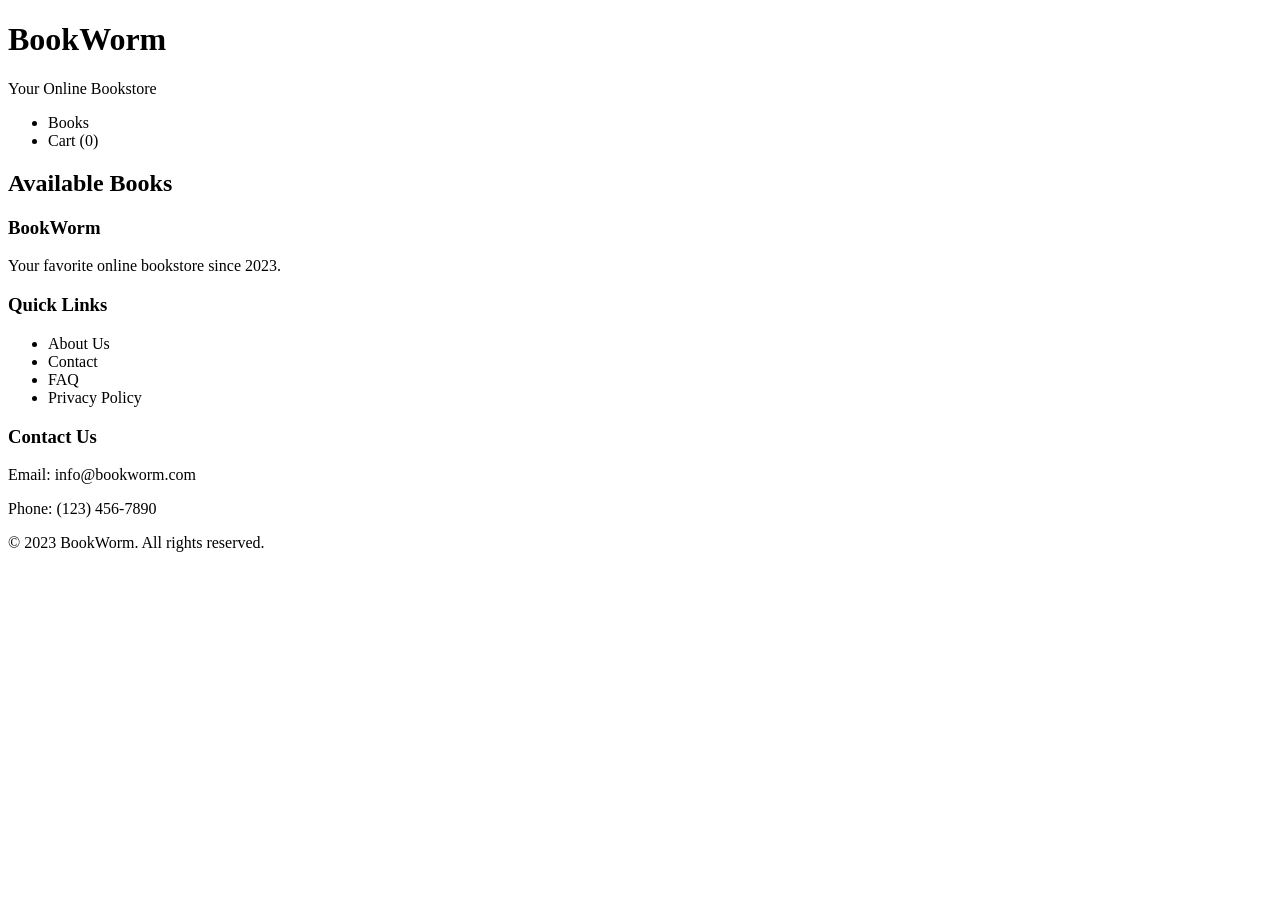
==== commit 284f67f8: "Updates" ====
--- a/index.html
+++ b/index.html
@@ -1 +1 @@
-<!DOCTYPE html><html lang="en"><head><meta charSet="utf-8"/><meta name="viewport" content="width=device-width, initial-scale=1"/><link rel="stylesheet" href="/_next/static/css/a5fe62b0e480888f.css" data-precedence="next"/><link rel="stylesheet" href="/_next/static/css/b02b098805ea8b62.css" data-precedence="next"/><link rel="preload" as="script" fetchPriority="low" href="/_next/static/chunks/webpack-2db9d0698e6ddc69.js"/><script src="/_next/static/chunks/4bd1b696-52a6696c08e3276c.js" async=""></script><script src="/_next/static/chunks/684-be3724236a691cbe.js" async=""></script><script src="/_next/static/chunks/main-app-09cb0a2db0a6a379.js" async=""></script><script src="/_next/static/chunks/app/page-d41af38bcdb862d8.js" async=""></script><title>BookWorm - Online Book Store</title><meta name="description" content="Your favorite online bookstore"/><meta name="generator" content="v0.dev"/><script>document.querySelectorAll('body link[rel="icon"], body link[rel="apple-touch-icon"]').forEach(el => document.head.appendChild(el))</script><script src="/_next/static/chunks/polyfills-42372ed130431b0a.js" noModule=""></script></head><body><main class="container"><div class="bookstore"><header class="header"><div class="logo"><h1>BookWorm</h1><p>Your Online Bookstore</p></div><nav class="nav"><ul><li>Books</li><li>Cart (<!-- -->0<!-- -->)</li></ul></nav></header><main class="bookstore-content"><div class="book-list"><h2>Available Books</h2><div class="books-grid"></div></div></main><footer class="footer"><div class="footer-content"><div class="footer-section"><h3>BookWorm</h3><p>Your favorite online bookstore since 2023.</p></div><div class="footer-section"><h3>Quick Links</h3><ul><li>About Us</li><li>Contact</li><li>FAQ</li><li>Privacy Policy</li></ul></div><div class="footer-section"><h3>Contact Us</h3><p>Email: info@bookworm.com</p><p>Phone: (123) 456-7890</p></div></div><div class="footer-bottom"><p>© 2023 BookWorm. All rights reserved.</p></div></footer></div></main><!--$--><!--/$--><!--$--><!--/$--><script src="/_next/static/chunks/webpack-2db9d0698e6ddc69.js" async=""></script><script>(self.__next_f=self.__next_f||[]).push([0])</script><script>self.__next_f.push([1,"1:\"$Sreact.fragment\"\n2:I[7555,[],\"\"]\n3:I[1295,[],\"\"]\n4:I[2611,[\"974\",\"static/chunks/app/page-d41af38bcdb862d8.js\"],\"default\"]\n5:I[9665,[],\"MetadataBoundary\"]\n7:I[9665,[],\"OutletBoundary\"]\na:I[4911,[],\"AsyncMetadataOutlet\"]\nc:I[9665,[],\"ViewportBoundary\"]\ne:I[6614,[],\"\"]\n:HL[\"/_next/static/css/a5fe62b0e480888f.css\",\"style\"]\n:HL[\"/_next/static/css/b02b098805ea8b62.css\",\"style\"]\n"])</script><script>self.__next_f.push([1,"0:{\"P\":null,\"b\":\"YLdVmpPt8T65VLUF7OrUs\",\"p\":\"\",\"c\":[\"\",\"\"],\"i\":false,\"f\":[[[\"\",{\"children\":[\"__PAGE__\",{}]},\"$undefined\",\"$undefined\",true],[\"\",[\"$\",\"$1\",\"c\",{\"children\":[[[\"$\",\"link\",\"0\",{\"rel\":\"stylesheet\",\"href\":\"/_next/static/css/a5fe62b0e480888f.css\",\"precedence\":\"next\",\"crossOrigin\":\"$undefined\",\"nonce\":\"$undefined\"}]],[\"$\",\"html\",null,{\"lang\":\"en\",\"children\":[[\"$\",\"head\",null,{\"children\":[[\"$\",\"title\",null,{\"children\":\"BookWorm - Online Book Store\"}],[\"$\",\"meta\",null,{\"name\":\"description\",\"content\":\"Your favorite online bookstore\"}]]}],[\"$\",\"body\",null,{\"children\":[\"$\",\"$L2\",null,{\"parallelRouterKey\":\"children\",\"error\":\"$undefined\",\"errorStyles\":\"$undefined\",\"errorScripts\":\"$undefined\",\"template\":[\"$\",\"$L3\",null,{}],\"templateStyles\":\"$undefined\",\"templateScripts\":\"$undefined\",\"notFound\":[[[\"$\",\"title\",null,{\"children\":\"404: This page could not be found.\"}],[\"$\",\"div\",null,{\"style\":{\"fontFamily\":\"system-ui,\\\"Segoe UI\\\",Roboto,Helvetica,Arial,sans-serif,\\\"Apple Color Emoji\\\",\\\"Segoe UI Emoji\\\"\",\"height\":\"100vh\",\"textAlign\":\"center\",\"display\":\"flex\",\"flexDirection\":\"column\",\"alignItems\":\"center\",\"justifyContent\":\"center\"},\"children\":[\"$\",\"div\",null,{\"children\":[[\"$\",\"style\",null,{\"dangerouslySetInnerHTML\":{\"__html\":\"body{color:#000;background:#fff;margin:0}.next-error-h1{border-right:1px solid rgba(0,0,0,.3)}@media (prefers-color-scheme:dark){body{color:#fff;background:#000}.next-error-h1{border-right:1px solid rgba(255,255,255,.3)}}\"}}],[\"$\",\"h1\",null,{\"className\":\"next-error-h1\",\"style\":{\"display\":\"inline-block\",\"margin\":\"0 20px 0 0\",\"padding\":\"0 23px 0 0\",\"fontSize\":24,\"fontWeight\":500,\"verticalAlign\":\"top\",\"lineHeight\":\"49px\"},\"children\":404}],[\"$\",\"div\",null,{\"style\":{\"display\":\"inline-block\"},\"children\":[\"$\",\"h2\",null,{\"style\":{\"fontSize\":14,\"fontWeight\":400,\"lineHeight\":\"49px\",\"margin\":0},\"children\":\"This page could not be found.\"}]}]]}]}]],[]],\"forbidden\":\"$undefined\",\"unauthorized\":\"$undefined\"}]}]]}]]}],{\"children\":[\"__PAGE__\",[\"$\",\"$1\",\"c\",{\"children\":[[\"$\",\"main\",null,{\"className\":\"container\",\"children\":[\"$\",\"$L4\",null,{}]}],[\"$\",\"$L5\",null,{\"children\":\"$L6\"}],[[\"$\",\"link\",\"0\",{\"rel\":\"stylesheet\",\"href\":\"/_next/static/css/b02b098805ea8b62.css\",\"precedence\":\"next\",\"crossOrigin\":\"$undefined\",\"nonce\":\"$undefined\"}]],[\"$\",\"$L7\",null,{\"children\":[\"$L8\",\"$L9\",[\"$\",\"$La\",null,{\"promise\":\"$@b\"}]]}]]}],{},null,false]},null,false],[\"$\",\"$1\",\"h\",{\"children\":[null,[\"$\",\"$1\",\"9WrUKCtfy2eKiFADlCr0y\",{\"children\":[[\"$\",\"$Lc\",null,{\"children\":\"$Ld\"}],null]}],null]}],false]],\"m\":\"$undefined\",\"G\":[\"$e\",\"$undefined\"],\"s\":false,\"S\":true}\n"])</script><script>self.__next_f.push([1,"f:\"$Sreact.suspense\"\n10:I[4911,[],\"AsyncMetadata\"]\n6:[\"$\",\"$f\",null,{\"fallback\":null,\"children\":[\"$\",\"$L10\",null,{\"promise\":\"$@11\"}]}]\n"])</script><script>self.__next_f.push([1,"9:null\n"])</script><script>self.__next_f.push([1,"d:[[\"$\",\"meta\",\"0\",{\"charSet\":\"utf-8\"}],[\"$\",\"meta\",\"1\",{\"name\":\"viewport\",\"content\":\"width=device-width, initial-scale=1\"}]]\n8:null\n"])</script><script>self.__next_f.push([1,"11:{\"metadata\":[[\"$\",\"meta\",\"0\",{\"name\":\"generator\",\"content\":\"v0.dev\"}]],\"error\":null,\"digest\":\"$undefined\"}\nb:{\"metadata\":\"$11:metadata\",\"error\":null,\"digest\":\"$undefined\"}\n"])</script></body></html>+<!DOCTYPE html><html lang="en"><head><meta charSet="utf-8"/><meta name="viewport" content="width=device-width, initial-scale=1"/><link rel="stylesheet" href="/onlinebookstore-web/_next/static/css/a5fe62b0e480888f.css" data-precedence="next"/><link rel="stylesheet" href="/onlinebookstore-web/_next/static/css/b02b098805ea8b62.css" data-precedence="next"/><link rel="preload" as="script" fetchPriority="low" href="/onlinebookstore-web/_next/static/chunks/webpack-7da2112e6d7e11d7.js"/><script src="/onlinebookstore-web/_next/static/chunks/4bd1b696-7e1b065dd3db9dc0.js" async=""></script><script src="/onlinebookstore-web/_next/static/chunks/684-851567129593a885.js" async=""></script><script src="/onlinebookstore-web/_next/static/chunks/main-app-09cb0a2db0a6a379.js" async=""></script><script src="/onlinebookstore-web/_next/static/chunks/app/page-d41af38bcdb862d8.js" async=""></script><title>BookWorm - Online Book Store</title><meta name="description" content="Your favorite online bookstore"/><meta name="generator" content="v0.dev"/><script>document.querySelectorAll('body link[rel="icon"], body link[rel="apple-touch-icon"]').forEach(el => document.head.appendChild(el))</script><script src="/onlinebookstore-web/_next/static/chunks/polyfills-42372ed130431b0a.js" noModule=""></script></head><body><main class="container"><div class="bookstore"><header class="header"><div class="logo"><h1>BookWorm</h1><p>Your Online Bookstore</p></div><nav class="nav"><ul><li>Books</li><li>Cart (<!-- -->0<!-- -->)</li></ul></nav></header><main class="bookstore-content"><div class="book-list"><h2>Available Books</h2><div class="books-grid"></div></div></main><footer class="footer"><div class="footer-content"><div class="footer-section"><h3>BookWorm</h3><p>Your favorite online bookstore since 2023.</p></div><div class="footer-section"><h3>Quick Links</h3><ul><li>About Us</li><li>Contact</li><li>FAQ</li><li>Privacy Policy</li></ul></div><div class="footer-section"><h3>Contact Us</h3><p>Email: info@bookworm.com</p><p>Phone: (123) 456-7890</p></div></div><div class="footer-bottom"><p>© 2023 BookWorm. All rights reserved.</p></div></footer></div></main><!--$--><!--/$--><!--$--><!--/$--><script src="/onlinebookstore-web/_next/static/chunks/webpack-7da2112e6d7e11d7.js" async=""></script><script>(self.__next_f=self.__next_f||[]).push([0])</script><script>self.__next_f.push([1,"1:\"$Sreact.fragment\"\n2:I[7555,[],\"\"]\n3:I[1295,[],\"\"]\n4:I[2611,[\"974\",\"static/chunks/app/page-d41af38bcdb862d8.js\"],\"default\"]\n5:I[9665,[],\"MetadataBoundary\"]\n7:I[9665,[],\"OutletBoundary\"]\na:I[4911,[],\"AsyncMetadataOutlet\"]\nc:I[9665,[],\"ViewportBoundary\"]\ne:I[6614,[],\"\"]\n:HL[\"/onlinebookstore-web/_next/static/css/a5fe62b0e480888f.css\",\"style\"]\n:HL[\"/onlinebookstore-web/_next/static/css/b02b098805ea8b62.css\",\"style\"]\n"])</script><script>self.__next_f.push([1,"0:{\"P\":null,\"b\":\"1vUKYC0HEr7384uvJeSSM\",\"p\":\"/onlinebookstore-web\",\"c\":[\"\",\"\"],\"i\":false,\"f\":[[[\"\",{\"children\":[\"__PAGE__\",{}]},\"$undefined\",\"$undefined\",true],[\"\",[\"$\",\"$1\",\"c\",{\"children\":[[[\"$\",\"link\",\"0\",{\"rel\":\"stylesheet\",\"href\":\"/onlinebookstore-web/_next/static/css/a5fe62b0e480888f.css\",\"precedence\":\"next\",\"crossOrigin\":\"$undefined\",\"nonce\":\"$undefined\"}]],[\"$\",\"html\",null,{\"lang\":\"en\",\"children\":[[\"$\",\"head\",null,{\"children\":[[\"$\",\"title\",null,{\"children\":\"BookWorm - Online Book Store\"}],[\"$\",\"meta\",null,{\"name\":\"description\",\"content\":\"Your favorite online bookstore\"}]]}],[\"$\",\"body\",null,{\"children\":[\"$\",\"$L2\",null,{\"parallelRouterKey\":\"children\",\"error\":\"$undefined\",\"errorStyles\":\"$undefined\",\"errorScripts\":\"$undefined\",\"template\":[\"$\",\"$L3\",null,{}],\"templateStyles\":\"$undefined\",\"templateScripts\":\"$undefined\",\"notFound\":[[[\"$\",\"title\",null,{\"children\":\"404: This page could not be found.\"}],[\"$\",\"div\",null,{\"style\":{\"fontFamily\":\"system-ui,\\\"Segoe UI\\\",Roboto,Helvetica,Arial,sans-serif,\\\"Apple Color Emoji\\\",\\\"Segoe UI Emoji\\\"\",\"height\":\"100vh\",\"textAlign\":\"center\",\"display\":\"flex\",\"flexDirection\":\"column\",\"alignItems\":\"center\",\"justifyContent\":\"center\"},\"children\":[\"$\",\"div\",null,{\"children\":[[\"$\",\"style\",null,{\"dangerouslySetInnerHTML\":{\"__html\":\"body{color:#000;background:#fff;margin:0}.next-error-h1{border-right:1px solid rgba(0,0,0,.3)}@media (prefers-color-scheme:dark){body{color:#fff;background:#000}.next-error-h1{border-right:1px solid rgba(255,255,255,.3)}}\"}}],[\"$\",\"h1\",null,{\"className\":\"next-error-h1\",\"style\":{\"display\":\"inline-block\",\"margin\":\"0 20px 0 0\",\"padding\":\"0 23px 0 0\",\"fontSize\":24,\"fontWeight\":500,\"verticalAlign\":\"top\",\"lineHeight\":\"49px\"},\"children\":404}],[\"$\",\"div\",null,{\"style\":{\"display\":\"inline-block\"},\"children\":[\"$\",\"h2\",null,{\"style\":{\"fontSize\":14,\"fontWeight\":400,\"lineHeight\":\"49px\",\"margin\":0},\"children\":\"This page could not be found.\"}]}]]}]}]],[]],\"forbidden\":\"$undefined\",\"unauthorized\":\"$undefined\"}]}]]}]]}],{\"children\":[\"__PAGE__\",[\"$\",\"$1\",\"c\",{\"children\":[[\"$\",\"main\",null,{\"className\":\"container\",\"children\":[\"$\",\"$L4\",null,{}]}],[\"$\",\"$L5\",null,{\"children\":\"$L6\"}],[[\"$\",\"link\",\"0\",{\"rel\":\"stylesheet\",\"href\":\"/onlinebookstore-web/_next/static/css/b02b098805ea8b62.css\",\"precedence\":\"next\",\"crossOrigin\":\"$undefined\",\"nonce\":\"$undefined\"}]],[\"$\",\"$L7\",null,{\"children\":[\"$L8\",\"$L9\",[\"$\",\"$La\",null,{\"promise\":\"$@b\"}]]}]]}],{},null,false]},null,false],[\"$\",\"$1\",\"h\",{\"children\":[null,[\"$\",\"$1\",\"DYRRv6xZHSIjDxSkOjHhe\",{\"children\":[[\"$\",\"$Lc\",null,{\"children\":\"$Ld\"}],null]}],null]}],false]],\"m\":\"$undefined\",\"G\":[\"$e\",\"$undefined\"],\"s\":false,\"S\":true}\n"])</script><script>self.__next_f.push([1,"f:\"$Sreact.suspense\"\n10:I[4911,[],\"AsyncMetadata\"]\n6:[\"$\",\"$f\",null,{\"fallback\":null,\"children\":[\"$\",\"$L10\",null,{\"promise\":\"$@11\"}]}]\n"])</script><script>self.__next_f.push([1,"9:null\n"])</script><script>self.__next_f.push([1,"d:[[\"$\",\"meta\",\"0\",{\"charSet\":\"utf-8\"}],[\"$\",\"meta\",\"1\",{\"name\":\"viewport\",\"content\":\"width=device-width, initial-scale=1\"}]]\n8:null\n"])</script><script>self.__next_f.push([1,"11:{\"metadata\":[[\"$\",\"meta\",\"0\",{\"name\":\"generator\",\"content\":\"v0.dev\"}]],\"error\":null,\"digest\":\"$undefined\"}\nb:{\"metadata\":\"$11:metadata\",\"error\":null,\"digest\":\"$undefined\"}\n"])</script></body></html>
